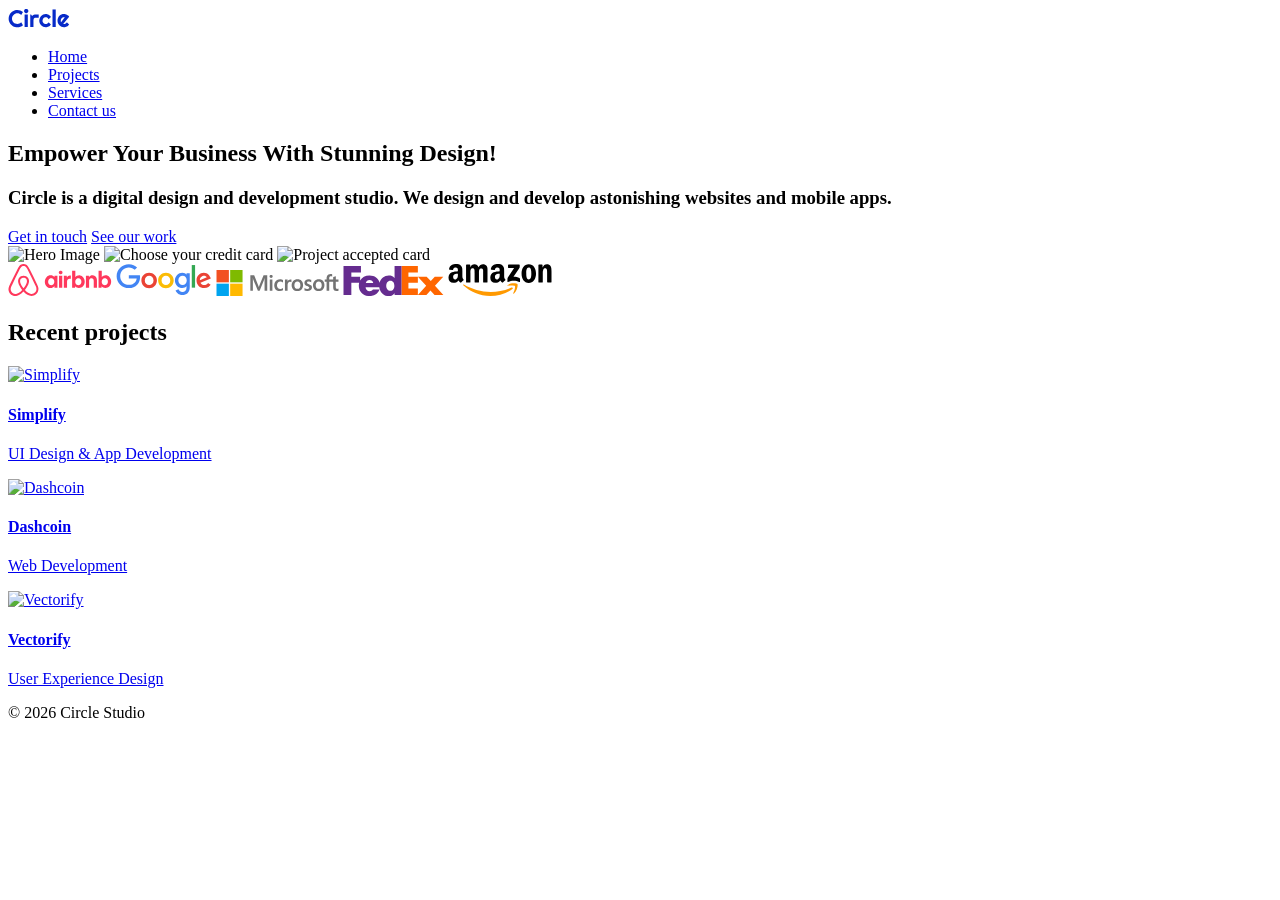
==== index.html @ 4d5e8e26 "creada estructura html" ====
<!DOCTYPE html>
<html lang="en">

<head>
    <meta charset="UTF-8">
    <meta name="viewport" content="width=device-width, initial-scale=1.0">
    <title>Proyecto 1</title>
    <link rel="stylesheet" href="css/style.css">
</head>

<body>

    <!-- HEADER -->
    <header>
        <nav class="navbar">
            <a class="logo" href="/"><img src="assets/logos/circle.svg" alt="Circle Logo"></a>
            <ul class="main-nav">
                <li><a class="nav-links" href="/">Home</a></li>
                <li><a class="nav-links" href="#projects">Projects</a></li>
                <li><a class="nav-links" href="#services">Services</a></li>
                <li><a class="btn" href="pages/contact.html">Contact us</a></li>
            </ul>
        </nav>
    </header>

    <!-- HERO SECTION -->
    <section class="hero-section">
        <div class="hero-content">
            <h1>Empower Your Business With Stunning Design!</h1>
            <h3>Circle is a digital design and development studio. We design and develop astonishing websites and mobile apps.</h3>
        </div>
        <div class="hero-content-buttons">
            <a class="btn" href="#newsletter">Get in touch</a>
            <a class="btn" href="#projects">See our work</a>
        </div>
        <div class="hero-images">
            <img src="assets/hero.png" alt="Hero Image">
            <img src="assets/card-1.png" alt="Choose your credit card">
            <img src="assets/card-2.png" alt="Project accepted card">
        </div>
    </section>

    <!-- CLIENTS SECTION -->
    <section class="clients">
        <a href="https://www.airbnb.com" target="_blank"><img src="assets/logos/airbnb-logo.svg" alt="Airbnb"></a>
        <a href="https://www.google.com" target="_blank"><img src="assets/logos/google-logo.svg" alt="Google"></a>
        <a href="https://www.microsoft.com" target="_blank"><img src="assets/logos/microsoft-logo.svg" alt="Microsoft"></a>
        <a href="https://www.fedex.com" target="_blank"><img src="assets/logos/fedex-logo.svg" alt="FedEx"></a>
        <a href="https://www.amazon.com" target="_blank"><img src="assets/logos/amazon-logo.svg" alt="Amazon"></a>
    </section>

    <!-- PROJECTS SECTION -->
    <section id="projects" class="recent-projects">
        <h2>Recent projects</h2>
        <div class="projects-container">
            <article class="project-card">
                <a href="pages/projects.html?id=1">
                    <img src="https://github.com/ironhack-jc/mid-term-api/blob/main/1.jpg?raw=true" alt="Simplify">
                    <h4>Simplify</h4>
                    <p>UI Design & App Development</p>
                </a>
            </article>
            <article class="project-card">
                <a href="pages/projects.html?id=2">
                    <img src="https://github.com/ironhack-jc/mid-term-api/blob/main/2.jpg?raw=true" alt="Dashcoin">
                    <h4>Dashcoin</h4>
                    <p>Web Development</p>
                </a>
            </article>
            <article class="project-card">
                <a href="pages/projects.html?id=3">
                    <img src="https://github.com/ironhack-jc/mid-term-api/blob/main/3.jpg?raw=true" alt="Vectorify">
                    <h4>Vectorify</h4>
                    <p>User Experience Design</p>
                </a>
            </article>
        </div>
    </section>

    <!-- SERVICES, TESTIMONIALS, NEWSLETTER, FOOTER igual que antes -->

    <footer>
        <p>© 2026 Circle Studio</p>
    </footer>

    <div class="scroll-to-top">
        <span class="fa fa-arrow-up"></span>
    </div>

    <script src="js/main.js"></script>
</body>
</html>
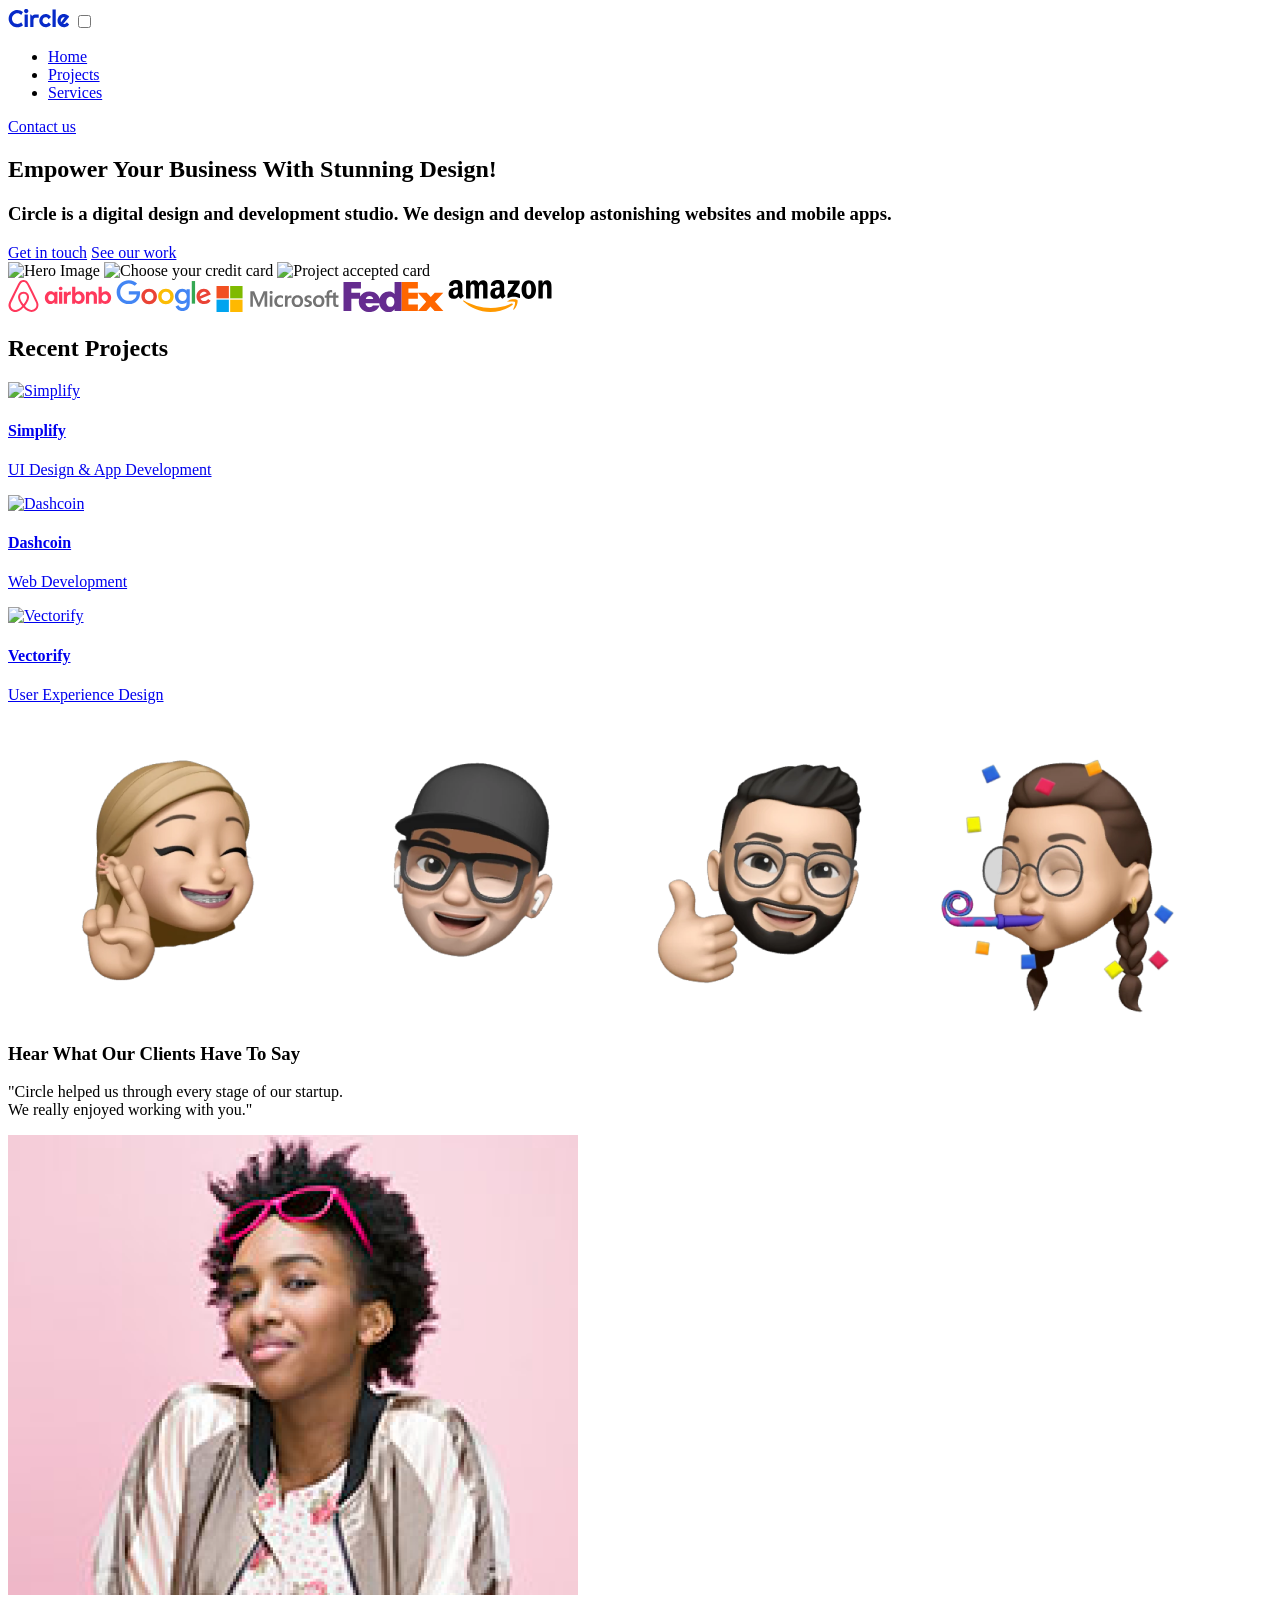
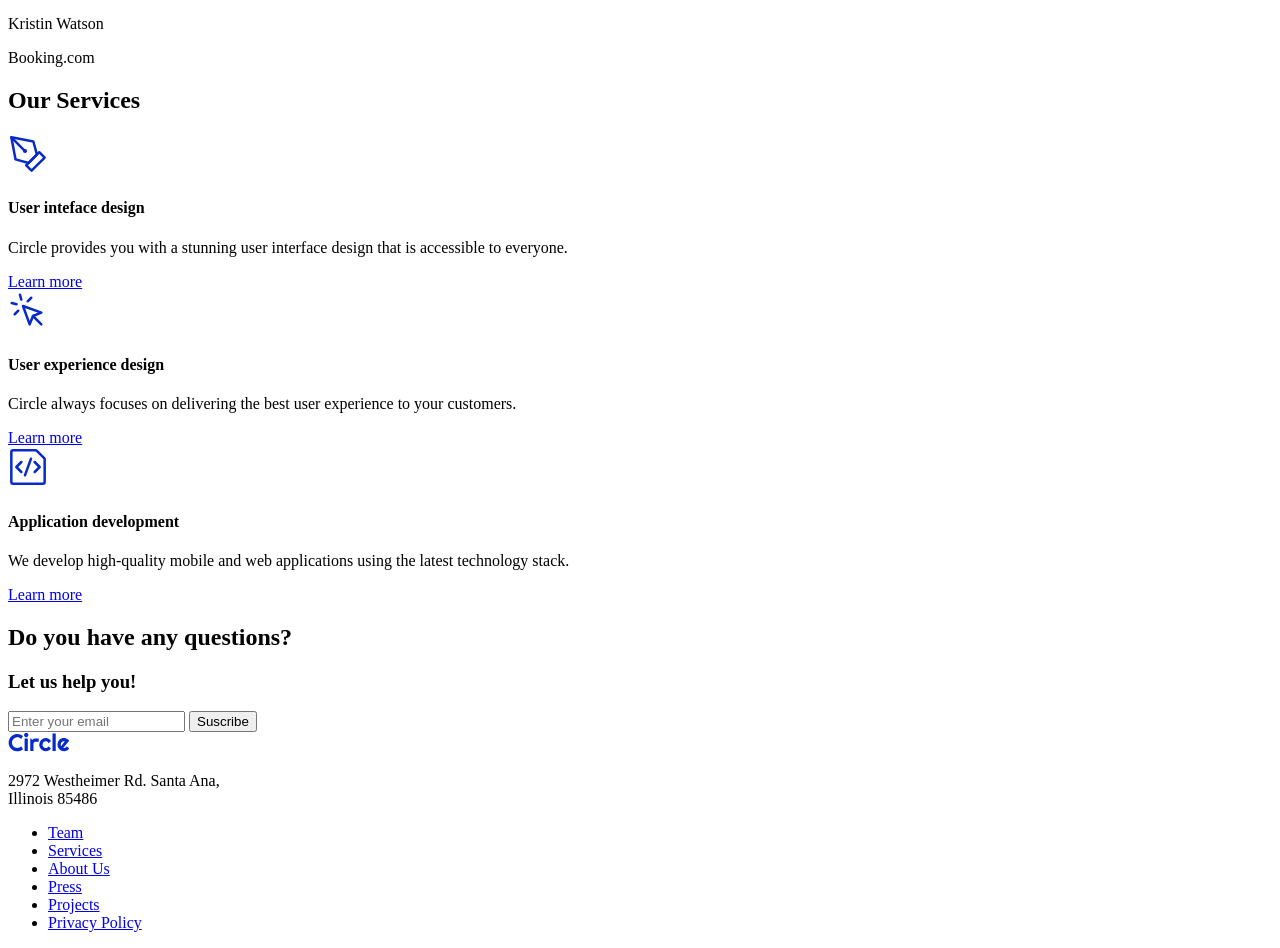
==== commit 4efabe58: "cambios en HTML" ====
--- a/index.html
+++ b/index.html
@@ -10,18 +10,22 @@
 
 <body>
 
-    <!-- HEADER -->
-    <header>
-        <nav class="navbar">
-            <a class="logo" href="/"><img src="assets/logos/circle.svg" alt="Circle Logo"></a>
-            <ul class="main-nav">
-                <li><a class="nav-links" href="/">Home</a></li>
-                <li><a class="nav-links" href="#projects">Projects</a></li>
-                <li><a class="nav-links" href="#services">Services</a></li>
-                <li><a class="btn" href="pages/contact.html">Contact us</a></li>
-            </ul>
-        </nav>
-    </header>
+<!-- Navbar -->
+  <header>
+    <nav class="navbar">
+      <label class="navbar-toggle" id="js-navbar-toggle" for="chkToggle">
+        <i class="fa fa-bars burger"></i>
+      </label>
+      <a class="logo" href="/"><img src="../assets/logos/circle.svg" alt="Circle Logo"></a>
+      <input type="checkbox" id="chkToggle">
+      <ul class="main-nav" id="js-menu">
+        <li><a class="nav-links" href="/">Home</a></li>
+        <li><a class="nav-links" href="/#projects">Projects</a></li>
+        <li><a class="nav-links" href="/#services">Services</a></li>
+      </ul>
+      <a class="btn capitalize" href="/pages/contact" id="menuBtn">Contact us</a>
+    </nav>
+  </header>
 
     <!-- HERO SECTION -->
     <section class="hero-section">
@@ -31,7 +35,7 @@
         </div>
         <div class="hero-content-buttons">
             <a class="btn" href="#newsletter">Get in touch</a>
-            <a class="btn" href="#projects">See our work</a>
+            <a href="#projects">See our work</a>
         </div>
         <div class="hero-images">
             <img src="assets/hero.png" alt="Hero Image">
@@ -51,7 +55,7 @@
 
     <!-- PROJECTS SECTION -->
     <section id="projects" class="recent-projects">
-        <h2>Recent projects</h2>
+        <h2>Recent Projects</h2>
         <div class="projects-container">
             <article class="project-card">
                 <a href="pages/projects.html?id=1">
@@ -77,16 +81,97 @@
         </div>
     </section>
 
-    <!-- SERVICES, TESTIMONIALS, NEWSLETTER, FOOTER igual que antes -->
+<!--TESTIMONIAL-->
+<section class="testimonial">
+        <div class="testimonial-memojis">
+            <img class="testimonial-memoji1" src="./assets/testimonial-section/memoji-1.png" alt="Memoji 1">
+            <img class="testimonial-memoji2" src="./assets/testimonial-section/memoji-2.png" alt="Memoji 2">
+            <img class="testimonial-memoji3" src="./assets/testimonial-section/memoji-3.png" alt="Memoji 3">
+            <img class="testimonial-memoji4" src="./assets/testimonial-section/memoji-4.png" alt="Memoji 4">
+        </div>
+        <div class="testimonial-text">
+            <h3>Hear What Our Clients Have To Say</h3>
+            <p>
+                "Circle helped us through every stage of our startup.
+                <br>
+                We really enjoyed working with you."
+            </p>
+        </div>
+        <div class="testimonial-profile">
+            <img class="testimonial-profile-img" src="./assets/testimonial-section/profile.png" alt="Kristin Watson profile image">
+            <div class="testimonial-profile-info">
+                <p class="name">Kristin Watson</p>
+                <p class="origin">Booking.com</p>
+            </div>
+        </div>
+    </section>
 
-    <footer>
-        <p>© 2026 Circle Studio</p>
-    </footer>
+    <!-- SERVICES -->
 
-    <div class="scroll-to-top">
-        <span class="fa fa-arrow-up"></span>
+    <section id="services" class="services">
+        <h2>Our Services</h2>
+        <div class="services-container">
+            <article class="services-card">
+                <div class="img-services">
+                    <img src="./assets/services-section/icons/1.svg" alt="User inteface design icon">
+                </div>
+                <h4 class="capitalize">User inteface design</h4>
+                <p>Circle provides you with a stunning user interface design that is accessible to everyone.</p>
+                <a class="learn-more" href="#">Learn more</a>
+            </article>
+            <article class="services-card">
+                <div class="img-services">
+                    <img src="./assets/services-section/icons/2.svg" alt="User experience design icon">
+                </div>
+                <h4 class="capitalize">User experience design</h4>
+                <p>Circle always focuses on delivering the best user experience to your customers.</p>
+                <a class="learn-more" href="#">Learn more</a>
+            </article>
+            <article class="services-card">
+                <div class="img-services">
+                    <img src="./assets/services-section/icons/3.svg" alt="Application development icon">
+                </div>
+                <h4 class="capitalize">Application development</h4>
+                <p>We develop high-quality mobile and web applications using the latest technology stack.</p>
+                <a class="learn-more" href="#">Learn more</a>
+            </article>
+        </div>
+    </section>
+
+<!-- NEWSLETTER -->
+
+<newsletter-component id="newsletter">
+    <section class="newsletter">
+    <h2>Do you have any questions?</h2>
+    <h3>Let us help you!</h3>
+    <form action="">
+        <input id="email" name="email" type="email" placeholder="Enter your email">
+        <a class="newsletter-suscribe" href="/pages/contact">
+            <input type="button" value="Suscribe">
+        </a>
+    </form>
+</section></newsletter-component>
+
+<!-- FOOTER -->
+
+<footer class="footer">
+    <div class="address-info">
+      <a class="address-info-logo" href="/"><img src="../assets/logos/circle.svg" alt="Circle Logo"></a>
+      <p>
+        2972 Westheimer Rd. Santa Ana,<br>Illinois 85486
+      </p>
     </div>
+    <ul class="sitemap">
+      <li><a href="#">Team</a></li>
+      <li><a href="#">Services</a></li>
+      <li><a href="#">About Us</a></li>
+      <li><a href="#">Press</a></li>
+      <li><a href="#">Projects</a></li>
+      <li><a href="#">Privacy Policy</a></li>
+    </ul>
+  </footer>
 
     <script src="js/main.js"></script>
+
 </body>
 </html>
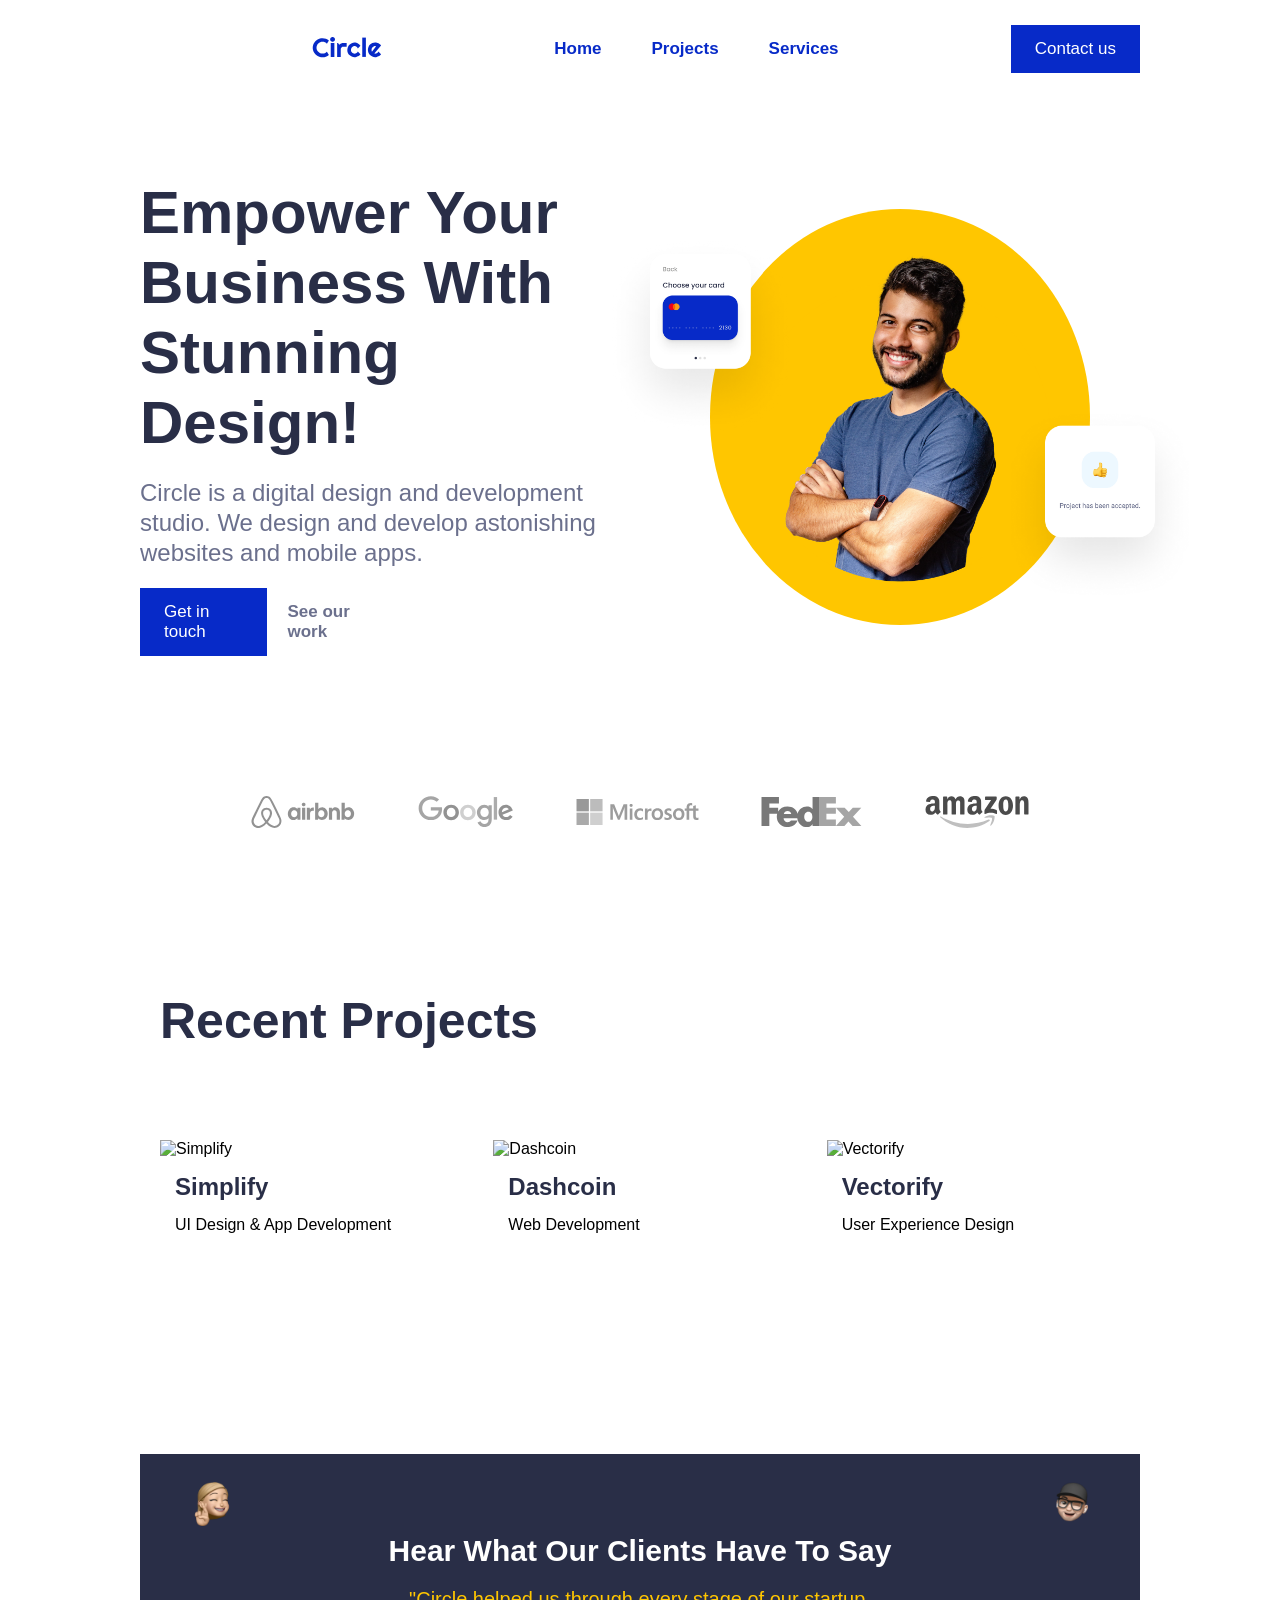
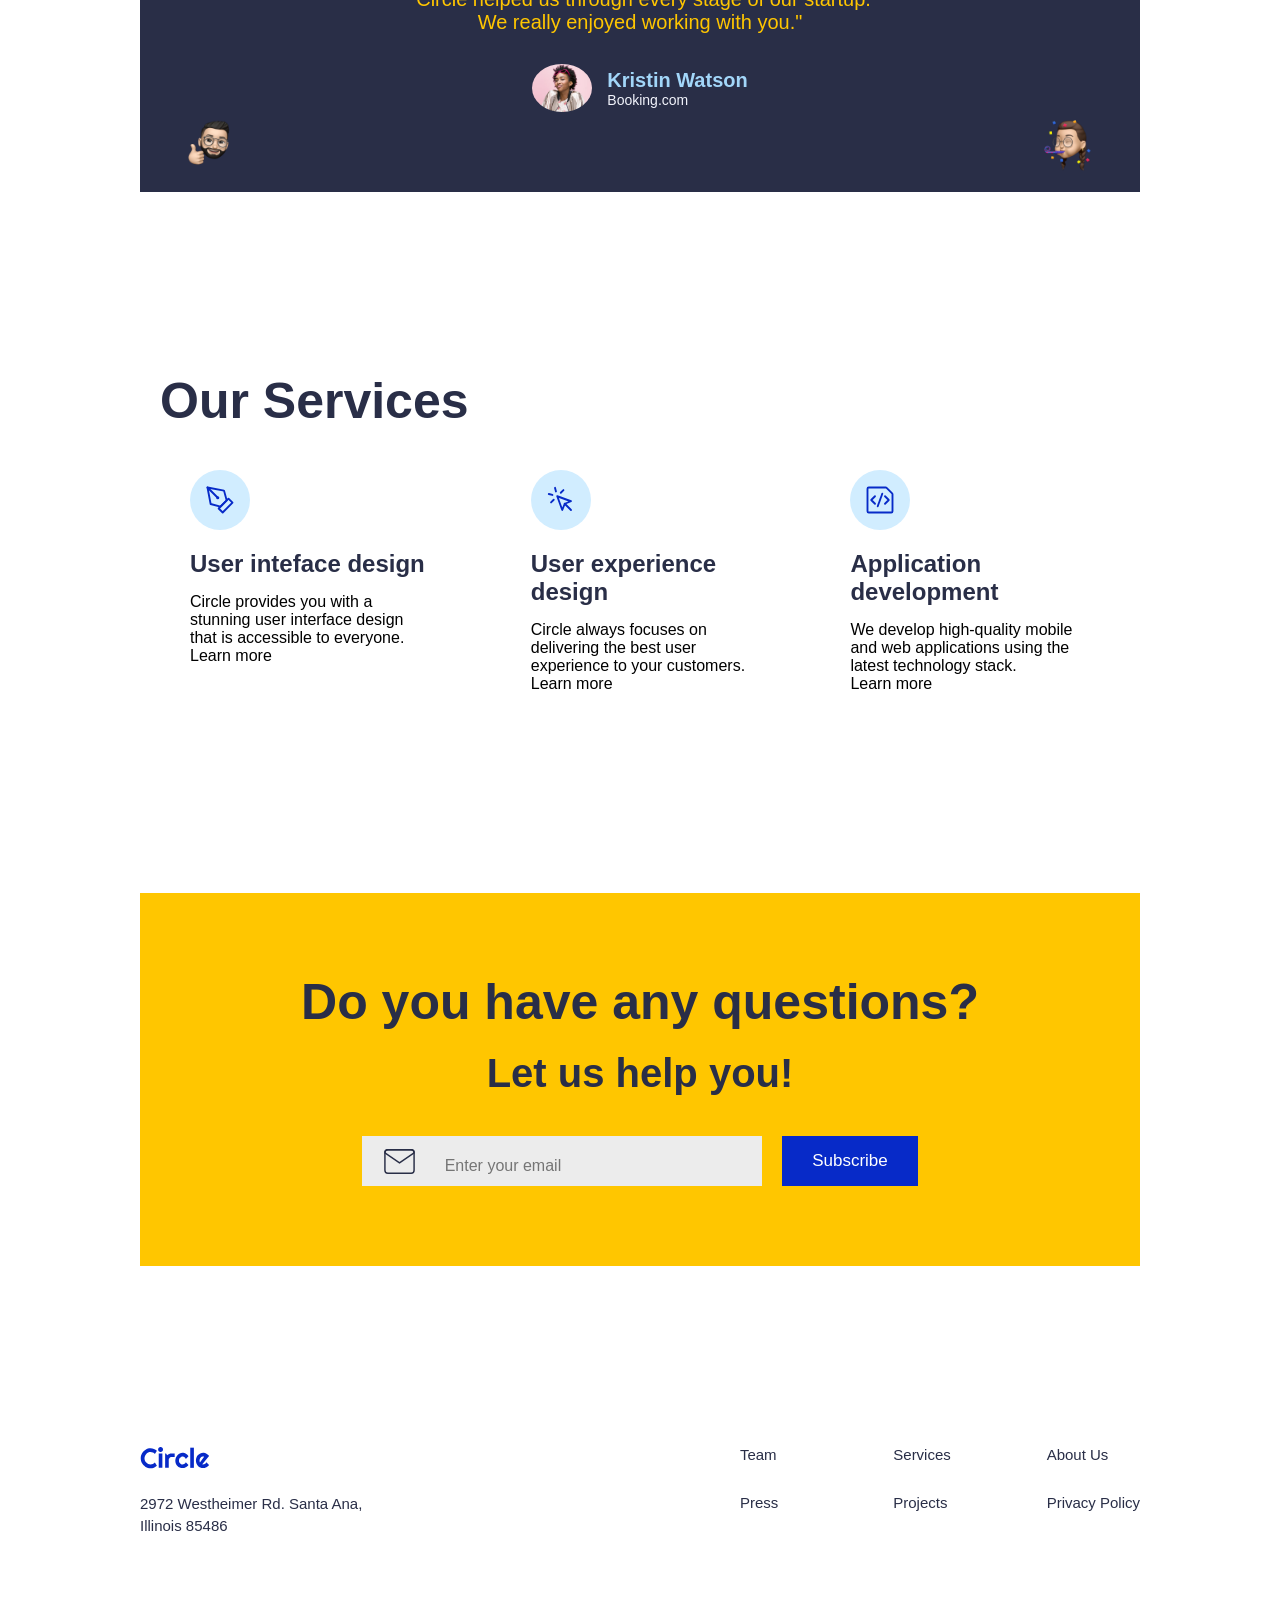
==== commit 48690e5f: "creado CSS" ====
--- a/index.html
+++ b/index.html
@@ -10,51 +10,54 @@
 
 <body>
 
-<!-- Navbar -->
-  <header>
-    <nav class="navbar">
-      <label class="navbar-toggle" id="js-navbar-toggle" for="chkToggle">
-        <i class="fa fa-bars burger"></i>
-      </label>
-      <a class="logo" href="/"><img src="../assets/logos/circle.svg" alt="Circle Logo"></a>
-      <input type="checkbox" id="chkToggle">
-      <ul class="main-nav" id="js-menu">
-        <li><a class="nav-links" href="/">Home</a></li>
-        <li><a class="nav-links" href="/#projects">Projects</a></li>
-        <li><a class="nav-links" href="/#services">Services</a></li>
-      </ul>
-      <a class="btn capitalize" href="/pages/contact" id="menuBtn">Contact us</a>
-    </nav>
-  </header>
+    <!-- Navbar -->
+    <header>
+        <nav class="navbar container">
+            <label class="navbar-toggle" id="js-navbar-toggle" for="chkToggle">
+                <i class="fa fa-bars burger"></i>
+            </label>
+            <a class="logo" href="/"><img src="../assets/logos/circle.svg" alt="Circle Logo"></a>
+            <ul class="main-nav" id="js-menu">
+                <li><a class="nav-links" href="/">Home</a></li>
+                <li><a class="nav-links" href="/#projects">Projects</a></li>
+                <li><a class="nav-links" href="/#services">Services</a></li>
+            </ul>
+            <a class="btn capitalize" href="/pages/contact" id="menuBtn">Contact us</a>
+        </nav>
+    </header>
 
-    <!-- HERO SECTION -->
-    <section class="hero-section">
+    <!-- Hero section -->
+    <section class="hero-section container">
         <div class="hero-content">
             <h1>Empower Your Business With Stunning Design!</h1>
-            <h3>Circle is a digital design and development studio. We design and develop astonishing websites and mobile apps.</h3>
-        </div>
-        <div class="hero-content-buttons">
+            <h3>Circle is a digital design and development studio. We design and develop astonishing websites and mobile
+                apps.</h3>
+                <div class="hero-content-buttons">
             <a class="btn" href="#newsletter">Get in touch</a>
             <a href="#projects">See our work</a>
         </div>
+        </div>
+        
         <div class="hero-images">
-            <img src="assets/hero.png" alt="Hero Image">
-            <img src="assets/card-1.png" alt="Choose your credit card">
-            <img src="assets/card-2.png" alt="Project accepted card">
+            <img src="../assets/hero-section/hero-image.png" alt="Hero Image">
+            <img src="../assets/hero-section/card-1.png" alt="Choose your credit card">
+            <img src="../assets/hero-section/card-2.png" alt="Project accepted card">
         </div>
     </section>
 
-    <!-- CLIENTS SECTION -->
-    <section class="clients">
+    <!-- Clients section -->
+    <section class="clients container">
+        
         <a href="https://www.airbnb.com" target="_blank"><img src="assets/logos/airbnb-logo.svg" alt="Airbnb"></a>
         <a href="https://www.google.com" target="_blank"><img src="assets/logos/google-logo.svg" alt="Google"></a>
-        <a href="https://www.microsoft.com" target="_blank"><img src="assets/logos/microsoft-logo.svg" alt="Microsoft"></a>
+        <a href="https://www.microsoft.com" target="_blank"><img src="assets/logos/microsoft-logo.svg"
+                alt="Microsoft"></a>
         <a href="https://www.fedex.com" target="_blank"><img src="assets/logos/fedex-logo.svg" alt="FedEx"></a>
         <a href="https://www.amazon.com" target="_blank"><img src="assets/logos/amazon-logo.svg" alt="Amazon"></a>
     </section>
 
-    <!-- PROJECTS SECTION -->
-    <section id="projects" class="recent-projects">
+    <!-- Projects section -->
+    <section id="projects" class="recent-projects container">
         <h2>Recent Projects</h2>
         <div class="projects-container">
             <article class="project-card">
@@ -81,8 +84,9 @@
         </div>
     </section>
 
-<!--TESTIMONIAL-->
-<section class="testimonial">
+    <!--Testimonial-->
+    <section class="testimonial">
+        <div class="container">
         <div class="testimonial-memojis">
             <img class="testimonial-memoji1" src="./assets/testimonial-section/memoji-1.png" alt="Memoji 1">
             <img class="testimonial-memoji2" src="./assets/testimonial-section/memoji-2.png" alt="Memoji 2">
@@ -98,17 +102,19 @@
             </p>
         </div>
         <div class="testimonial-profile">
-            <img class="testimonial-profile-img" src="./assets/testimonial-section/profile.png" alt="Kristin Watson profile image">
+            <img class="testimonial-profile-img" src="./assets/testimonial-section/profile.png"
+                alt="Kristin Watson profile image">
             <div class="testimonial-profile-info">
                 <p class="name">Kristin Watson</p>
                 <p class="origin">Booking.com</p>
             </div>
         </div>
+        </div>
     </section>
 
-    <!-- SERVICES -->
+    <!-- Services -->
 
-    <section id="services" class="services">
+    <section id="services" class="services container">
         <h2>Our Services</h2>
         <div class="services-container">
             <article class="services-card">
@@ -138,40 +144,46 @@
         </div>
     </section>
 
-<!-- NEWSLETTER -->
+    <!-- Newsletter -->
+    <newsletter-component id="newsletter">
+        <section class="newsletter">
+            <div class="container">
+            <h2>Do you have any questions?</h2>
+            <h3>Let us help you!</h3>
+            <form action="">
+  <div class="input-wrapper">
+    <img src="./assets/newsletter/icon/mail.svg" alt="mail icon">
+    <input id="email" name="email" type="email" placeholder="Enter your email">
+  </div>
 
-<newsletter-component id="newsletter">
-    <section class="newsletter">
-    <h2>Do you have any questions?</h2>
-    <h3>Let us help you!</h3>
-    <form action="">
-        <input id="email" name="email" type="email" placeholder="Enter your email">
-        <a class="newsletter-suscribe" href="/pages/contact">
-            <input type="button" value="Suscribe">
-        </a>
-    </form>
-</section></newsletter-component>
+  <a href="/pages/contact" class="btn newsletter-btn">
+    Subscribe
+  </a>
+</form>
+            </div>
+        </section>
+    </newsletter-component>
 
-<!-- FOOTER -->
-
-<footer class="footer">
-    <div class="address-info">
-      <a class="address-info-logo" href="/"><img src="../assets/logos/circle.svg" alt="Circle Logo"></a>
-      <p>
-        2972 Westheimer Rd. Santa Ana,<br>Illinois 85486
-      </p>
-    </div>
-    <ul class="sitemap">
-      <li><a href="#">Team</a></li>
-      <li><a href="#">Services</a></li>
-      <li><a href="#">About Us</a></li>
-      <li><a href="#">Press</a></li>
-      <li><a href="#">Projects</a></li>
-      <li><a href="#">Privacy Policy</a></li>
-    </ul>
-  </footer>
+    <!-- Footer -->
+    <footer class="footer container">
+        <div class="address-info">
+            <a class="address-info-logo" href="/"><img src="../assets/logos/circle.svg" alt="Circle Logo"></a>
+            <p>
+                2972 Westheimer Rd. Santa Ana,<br>Illinois 85486
+            </p>
+        </div>
+        <ul class="sitemap">
+            <li><a href="#">Team</a></li>
+            <li><a href="#">Services</a></li>
+            <li><a href="#">About Us</a></li>
+            <li><a href="#">Press</a></li>
+            <li><a href="#">Projects</a></li>
+            <li><a href="#">Privacy Policy</a></li>
+        </ul>
+    </footer>
 
     <script src="js/main.js"></script>
 
 </body>
+
 </html>
--- a/css/style.css
+++ b/css/style.css
@@ -0,0 +1,815 @@
+
+:root {
+  --primary: #072AC8;      /* azul oscuro */
+  --primary-light: #43D2FF; 
+  --secondary-light: #A2D6F9;
+  --secondary-lighter: #D1EDFF;
+  
+  --text-dark: #292E47;    /* azul casi negro */
+  --text-gray: #6B708D;    /* gris para subtítulos */
+  --text-light: #F2F4FC;   
+  --text-lighter: #ECF7FF;
+
+  --accent: #FFC600;       /* amarillo destacado */
+}
+
+/* HEADINGS */
+h1 { font-size: 60px; font-weight: 700; color: var(--text-dark); }
+h2 { font-size: 50px; font-weight: 700; color: var(--text-dark); }
+h3 { font-size: 40px; font-weight: 700; color: var(--text-dark); }
+h4 { font-size: 24px; font-weight: 700; color: var(--text-dark); }
+
+/* BODY / SUBTEXT */
+p.body-24 { font-size: 24px; font-weight: 500; color: var(--text-gray); }
+p.body-20 { font-size: 20px; font-weight: 400; color: var(--text-gray); }
+span.headline-17 { font-size: 17px; font-weight: 400; color: var(--text-gray); }
+span.headline-17-medium { font-size: 17px; font-weight: 500; color: var(--text-gray); }
+span.caption-15 { font-size: 15px; font-weight: 400; color: var(--text-gray); }
+span.caption-13 { font-size: 13px; font-weight: 400; color: var(--text-gray); }
+
+body {
+  font-family: 'Roboto', sans-serif;
+  
+}
+
+.container {
+  max-width: 1000px; 
+  margin: 0 auto; 
+  padding: 0 20px; 
+}
+
+/* RESET */
+* {
+  margin: 0;
+  padding: 0;
+  box-sizing: border-box;
+}
+/* UTILIDADES */
+a {
+  text-decoration: none;
+  color: inherit;
+}
+
+.btn {
+  background-color: var(--primary);
+  color: white;
+padding: 14px 24px; 
+  font-weight: 500;
+  font-size: 17px;
+  display: inline-block;
+  transition: all 0.2s ease;
+}
+
+.btn:hover {
+  color: var(--accent);
+}
+
+/* INDEX style */
+/* NAVBAR */
+.navbar {
+  display: flex;
+  justify-content: space-between;
+  align-items: center;
+  padding: 25px 0px;
+}
+
+.logo img {
+  width: 70px;
+}
+
+.main-nav {
+  display: flex;
+  list-style: none;
+    gap: 50px;
+}
+
+.nav-links {
+  color: var(--primary);
+  font-weight: 600;
+font-size: 17px;
+  position: relative;
+
+}
+
+.nav-links::after {
+  content: "";
+  position: absolute;
+ 
+}
+
+.nav-links:hover {
+  text-decoration: underline;
+  text-decoration-color: var(--primary);
+}
+
+
+
+/* HERO SECTION */
+.hero-section {
+  display: flex;
+  align-items: center;
+  justify-content: space-between;
+  gap: 40px;
+}
+
+.hero-content {
+  max-width: 520px;
+  display: flex;
+  flex-direction: column;
+}
+
+
+.hero-content h1 {
+  font-size: 60px;
+  line-height: 70px;
+  font-weight: 700;
+ color: var(--text-dark);
+ padding-bottom: 20px;
+}
+
+.hero-content h3 {
+ font-size: 20px;
+  font-weight: 400;
+  line-height: 30px;
+  color: var(--text-gray);
+}
+.hero-content-buttons {
+margin-top: 30px;
+  display: flex;
+  gap: 20px;
+  align-items: center;
+}
+
+.btn {
+  background-color: #072ac8;
+  color: white;
+  padding: 14px 24px;
+  font-weight: 500;
+font-size: 17px;
+}
+
+.hero-content-buttons a:last-child {
+color: var(--text-gray);
+  font-weight: 600;
+  font-size: 17px;
+}
+
+.hero-content-buttons :last-child:hover {
+  color: var(--primary);
+  text-decoration: underline var(--primary);
+}
+
+.hero-images {
+  position: relative;
+  display: flex;
+  justify-content: center;
+  align-items: center;
+}
+
+.hero-images img:first-child {
+  width: 380px;
+  border-radius: 50%;
+  background-color: #ffc600;
+  padding: 40px;
+}
+.hero-images img:nth-child(2) {
+  position: absolute;
+  top: 20px;
+  left: -60px;
+  width: 200px;
+}
+
+.hero-images img:nth-child(3) {
+  position: absolute;
+  bottom: 20px;
+  right: -60px;
+  width: 200px;
+}
+
+.hero-section {
+  padding: 100px 0;
+}
+
+/* =========================
+   MOBILE (hasta 768px)
+========================= */
+@media (max-width: 768px) {
+
+  .navbar {
+    flex-direction: column;
+    gap: 20px;
+  }
+
+  .hero-section {
+    flex-direction: column;
+    text-align: center;
+  }
+
+  .hero-content,
+  .hero-content-buttons {
+    width: 100%;
+  }
+
+  .hero-content-buttons {
+    flex-direction: column;
+    align-items: center;
+  }
+
+  .hero-content-buttons a {
+    width: 100%;
+    max-width: 250px;
+    text-align: center;
+  }
+
+  .hero-images {
+    width: 100%;
+    margin-top: 40px;
+  }
+
+  .hero-images img:first-child {
+    width: 280px;
+  }
+
+  .hero-images img:nth-child(2),
+  .hero-images img:nth-child(3) {
+    display: none;
+  }
+
+  .hero-content h1 {
+    font-size: 36px;
+    line-height: 42px;
+  }
+
+  .hero-content h3 {
+    font-size: 18px;
+  }
+
+  .projects-container,
+  .services-container {
+    flex-direction: column;
+  }
+}
+
+
+/* =========================
+   TABLET (768px - 991px)
+========================= */
+@media (min-width: 768px) and (max-width: 991px) {
+
+  .navbar {
+    flex-direction: row;
+    justify-content: space-between;
+  }
+
+  .hero-section {
+    flex-direction: row;
+    justify-content: space-between;
+    text-align: left;
+    padding: 40px 20px; /* quitamos el 60px */
+  }
+
+  .hero-content,
+  .hero-content-buttons {
+    width: 50%;
+  }
+
+  .hero-content-buttons {
+    margin-top: 20px;
+  }
+
+  .hero-images {
+    width: 400px;
+  }
+
+  .hero-content h1 {
+    font-size: 48px;
+    line-height: 56px;
+  }
+
+  .hero-content h3 {
+    font-size: 20px;
+  }
+
+  .projects-container,
+  .services-container {
+    flex-direction: row;
+    gap: 20px;
+  }
+}
+
+
+/* =========================
+   DESKTOP (992px+)
+========================= */
+@media (min-width: 992px) {
+
+  .navbar {
+    flex-direction: row;
+    justify-content: space-between;
+  }
+
+  .hero-section {
+    flex-direction: row;
+    justify-content: space-between;
+    text-align: left;
+    padding: 80px 0; /* quitamos 170px (lo maneja container) */
+  }
+
+  .hero-content,
+  .hero-content-buttons {
+    width: 50%;
+  }
+
+  .hero-content-buttons {
+    margin-top: 20px;
+  }
+
+  .hero-images {
+    width: 500px;
+  }
+
+  .hero-content h1 {
+    font-size: 60px;
+    line-height: 70px;
+  }
+
+  .hero-content h3 {
+    font-size: 24px;
+  }
+
+  .projects-container,
+  .services-container {
+    flex-direction: row;
+    gap: 40px;
+  }
+}
+/* CLIENTS */
+.clients {
+  display: flex;
+  justify-content: space-around;
+  align-items: center;
+  padding: 60px 80px;
+  opacity: 0.7;
+}
+.clients img{
+  filter: grayscale(100%);
+ 
+}
+
+.clients img:hover {
+  filter: grayscale(0%);
+}
+/* PROJECTS */
+.recent-projects {
+  padding: 80px 20px;
+}
+
+.projects-container {
+  display: flex;
+  gap: 40px;
+  padding-top: 50px;
+}
+
+.project-card {
+  background: white;
+ 
+  overflow: hidden;
+  width: 100%;
+transition: all 0.3s ease;
+}
+
+.project-card:hover {
+
+  box-shadow: 0 20px 40px rgba(0,0,0,0.25);
+}
+
+.project-card img {
+  height: 200px;
+  object-fit: cover;
+}
+
+.project-card h4 {
+  padding: 15px;
+}
+
+.project-card p {
+  padding: 0 15px 20px;
+  color: var(--secondary-text);
+}
+
+/* TESTIMONIAL */
+.testimonial {
+  background-color: none;
+  
+  text-align: center;
+  padding: 100px 20px;
+  position: relative;
+  overflow: hidden;
+  background-size: 120px 120px;
+}
+
+.testimonial .container {
+  position: relative;
+  z-index: 2;
+  background-color: var(--text-dark);
+  max-width: 1000px;
+  margin: 0 auto;
+  padding: 80px 40px;
+  background-size: 30px 30px;
+
+
+}
+.testimonial h3 {
+  font-size: 30px;
+  margin-bottom: 20px;
+  color: white;
+}
+
+.testimonial p {
+  color: #ffc600;
+  font-size: 20px;
+  
+}
+
+.testimonial-profile {
+  margin-top: 30px;
+  display: flex;
+  justify-content: center;
+  align-items: center;
+  gap: 15px;
+}
+
+.testimonial-profile-info {
+  text-align: left;
+}
+.testimonial-profile .name {
+  color: var(--secondary-light);
+  font-weight: 600;
+}
+
+.testimonial-profile .origin {
+  color:var(--text-light);
+  font-size: 14px;
+}
+.testimonial-profile img {
+  width: 60px;
+  border-radius: 50%;
+}
+.testimonial-memojis img {
+  position: absolute;
+  width: 60px;
+}
+
+/* posiciones */
+.testimonial-memoji1 {
+  top: 20px;
+  left: 40px;
+}
+
+.testimonial-memoji2 {
+  top: 20px;
+  right: 40px;
+}
+
+.testimonial-memoji3 {
+  bottom: 20px;
+  left: 40px;
+}
+
+.testimonial-memoji4 {
+  bottom: 20px;
+  right: 40px;
+}
+/* SERVICES */
+.services {
+  padding: 80px 20px;
+}
+
+.services-container {
+  display: flex;
+  gap: 40px;
+}
+
+.services p {
+  
+  margin-top: 15px;
+}
+.services-card {
+  background: white;
+  padding: 40px 30px;
+  
+  transition: all 0.3s ease;
+  cursor: pointer;
+}
+
+.services-card:hover {
+  
+box-shadow: 0 20px 40px rgba(0,0,0,0.25);
+}
+
+.img-services {
+  width: 60px;
+  height: 60px;
+  background-color: #D1EDFF; /* azul claro */
+  border-radius: 50%;
+  display: flex;
+  align-items: center;
+  justify-content: center;
+  margin-bottom: 20px;
+}
+
+.img-services img {
+  width: 30px;
+}
+
+
+
+/* NEWSLETTER */
+.newsletter {
+  background-color: none;;
+  text-align: center;
+  padding: 80px 20px;
+}
+
+.newsletter h2 {
+  
+  margin-bottom: 20px;
+}
+
+.newsletter .container {
+    background-color: var(--accent);
+  position: relative;
+  z-index: 2;
+ 
+  max-width: 1000px;
+  margin: 0 auto;
+  padding: 80px 40px;
+  background-size: 30px 30px;
+
+
+}
+
+.newsletter form {
+  display: flex;
+  justify-content: center;
+  align-items: center;
+  gap: 20px;
+  margin-top: 40px;
+}
+
+.input-wrapper {
+  display: flex;
+  align-items: center;
+  background: #ECECEC;
+  padding: 0 20px;  
+  gap: 10px;
+  width: 400px;
+  height: 50px;    
+}
+.newsletter-btn {
+  height: 50px;     
+  display: flex;
+  align-items: center;
+  justify-content: center;
+  padding: 0 30px;  
+}
+.input-wrapper img {
+  width: 40px;
+}
+
+.input-wrapper input {
+  border: none;
+  background: transparent;
+  outline: none;
+  width: 100%;
+  height: 100%;   
+  font-size: 16px;
+}
+
+/* FOOTER */
+.footer {
+  display: flex;
+  justify-content: space-between;
+  align-items: flex-start;
+  padding: 100px 0;
+}
+.address-info {
+  display: flex;
+  flex-direction: column;
+  gap: 20px;
+  max-width: 250px;
+}
+
+.address-info img {
+  width: 70px;
+}
+
+.address-info p {
+  font-size: 15px;
+  color: var(--text-dark);
+  line-height: 1.5;
+}
+/* SITEMAP */
+.sitemap {
+  display: grid;
+  grid-template-columns: repeat(2, 1fr);
+  gap: 10px;
+  list-style: none;
+}
+
+.sitemap {
+  display: grid;
+  grid-template-columns: repeat(3, 1fr);
+  gap: 30px 60px; 
+  list-style: none;
+}
+
+.sitemap a {
+  font-size: 15px;
+  color: var(--text-dark);
+  transition: color 0.2s ease;
+}
+
+.sitemap a:hover {
+  color: var(--primary);
+  text-decoration: underline var(--primary);
+}
+
+@media (max-width: 768px) {
+  .footer {
+    flex-direction: column;
+    gap: 40px;
+  }
+
+  .sitemap {
+    grid-template-columns: repeat(2, 1fr);
+  }
+}
+
+/* CONTACT html styles */
+main {
+  display: flex;
+  justify-content: center;
+  padding: 120px 20px
+}
+
+.formClass {
+ background: white;
+  padding: 60px; 
+  width: 100%;
+  max-width: 1000px;
+}
+
+
+input,
+textarea {
+  width: 100%;
+  padding: 18px;
+  margin-top: 10px;
+  border: none; /* 👈 sin borde */
+  background-color: #ECECF3; /* 👈 gris claro */
+  border-radius: 0;
+  font-size: 15px;
+}
+label {
+  font-size: 14px;
+  color: var(--text-gray);
+}
+
+.nameDiv,
+.emailAndPhone,
+.messageDiv {
+  margin-bottom: 30px;
+}
+
+.emailAndPhone {
+  display: flex;
+  gap: 20px;
+}
+
+.emailAndPhone div {
+  width: 100%;
+}
+
+button {
+  width: 100%;
+  padding: 20px;
+  background-color: var(--primary);
+  color: white;
+  border: none;
+  font-size: 17px;
+  font-weight: 500;
+  cursor: pointer;
+  margin-top: 20px;
+}
+
+
+.errorForm {
+  color: red;
+  font-size: 14px;
+  margin-top: 5px;
+}
+
+@media (max-width: 768px) {
+  .formClass {
+    width: 100%;
+  }
+
+  .emailAndPhone {
+    flex-direction: column;
+  }
+}
+
+/* PROJECT PAGE */
+#project {
+  padding: 80px 20px;
+}
+
+.title {
+  font-size: 48px;
+  margin-bottom: 20px;
+}
+
+.subtitle {
+  display: flex;
+  justify-content: space-between;
+  color: #6b708d;
+  margin-bottom: 40px;
+}
+
+.project-image {
+  width: 100%;
+  border-radius: 10px;
+  margin-bottom: 40px;
+}
+
+.project-description {
+  max-width: 800px;
+  line-height: 1.6;
+}
+
+/*PROJECTS html */
+
+#project {
+  max-width: 1000px;
+  margin: 0 auto;
+  padding: 100px 20px;
+}
+
+.subtitle {
+  display: flex;
+  justify-content: space-between;
+  align-items: center;
+  color: var(--text-gray);
+  margin-bottom: 50px;
+  font-size: 17px;
+}
+
+.UI-design-title {
+  font-weight: 500;
+}
+
+.completed-title-data {
+  font-weight: 500;
+  color: var(--text-dark);
+}
+
+.project-image-section {
+  margin-bottom: 60px;
+}
+
+.project-image {
+  width: 100%;
+  height: 400px;
+  object-fit: cover;
+  border-radius: 0px;
+}
+
+.project-description {
+  max-width: 800px;
+  line-height: 1.8;
+  font-size: 17px;
+  color: var(--text-gray);
+}
+
+.recent-projects {
+  max-width: 1000px;
+  margin: 0 auto;
+  padding: 100px 20px;
+}
+
+.recent-projects h2 {
+  margin-bottom: 40px;
+}
+
+@media (max-width: 768px) {
+  .subtitle {
+    flex-direction: column;
+    align-items: flex-start;
+    gap: 10px;
+  }
+
+  .project-image {
+    height: 250px;
+  }
+}
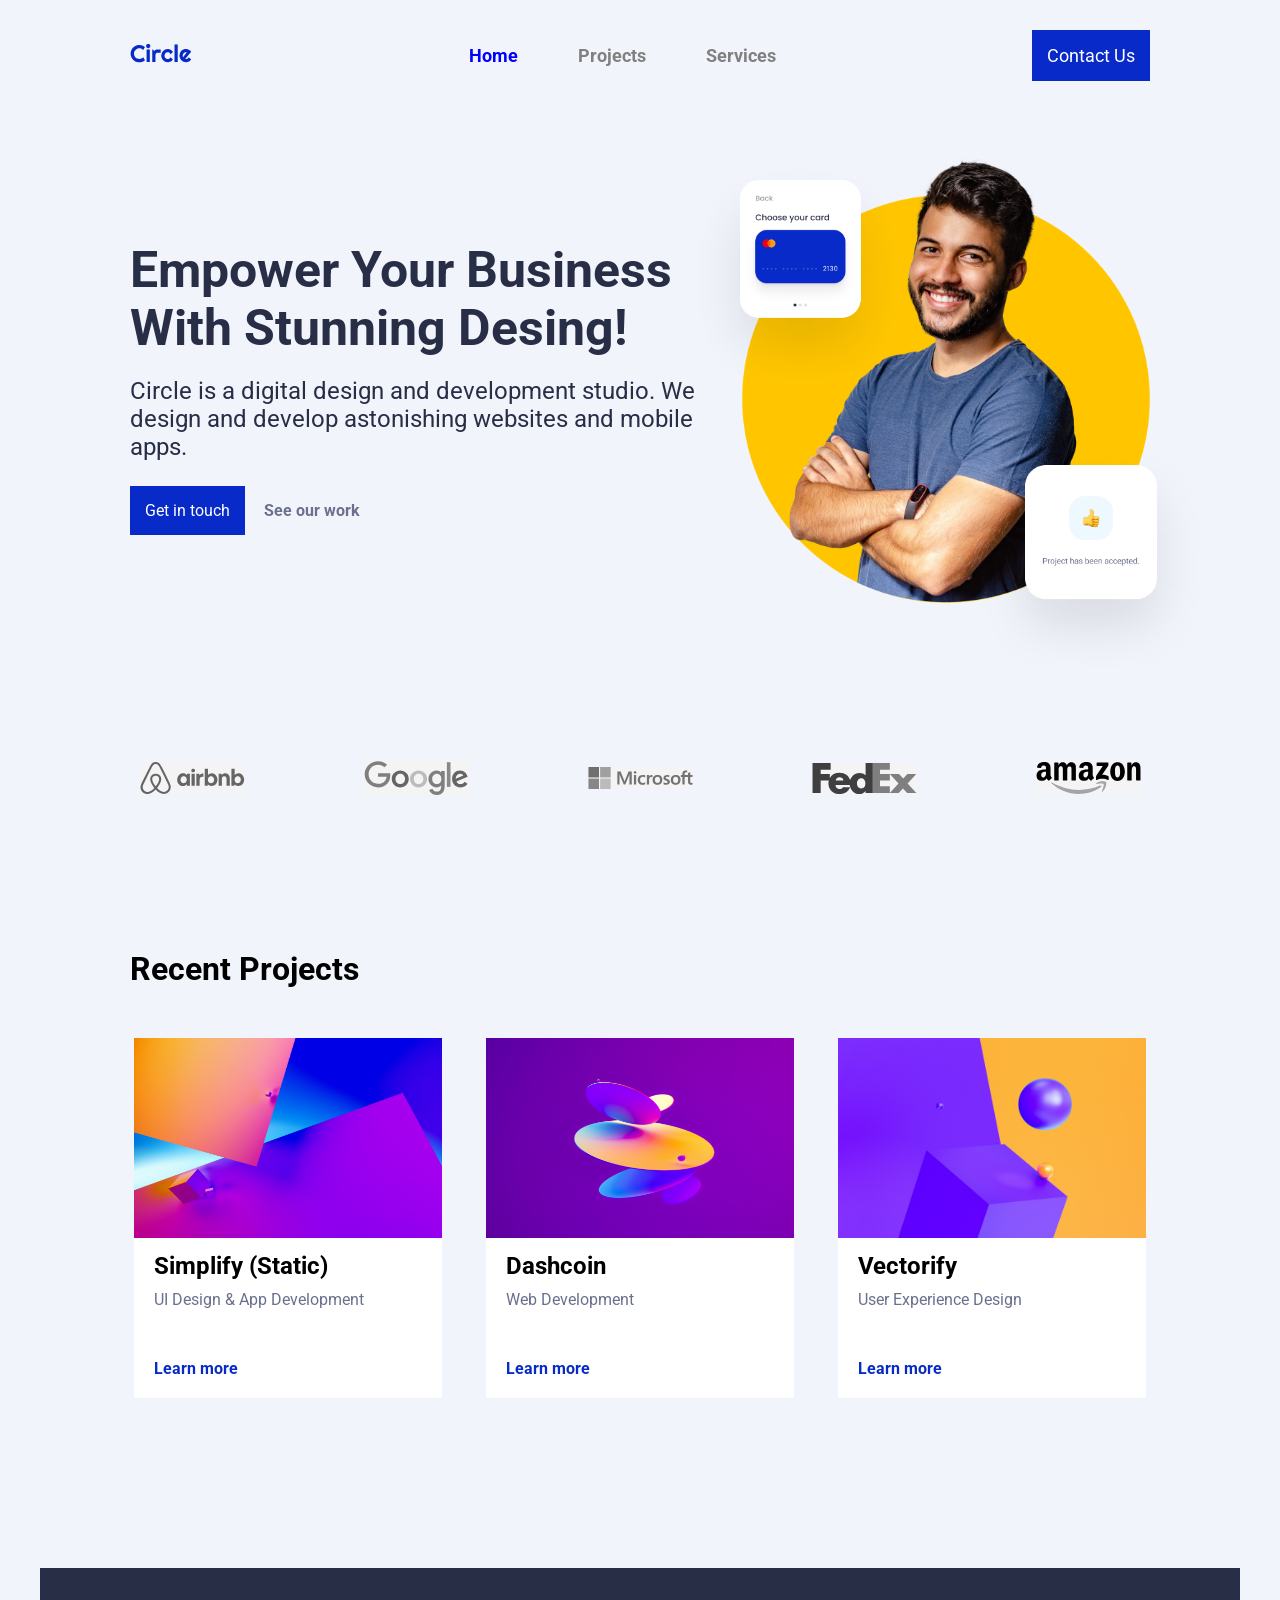
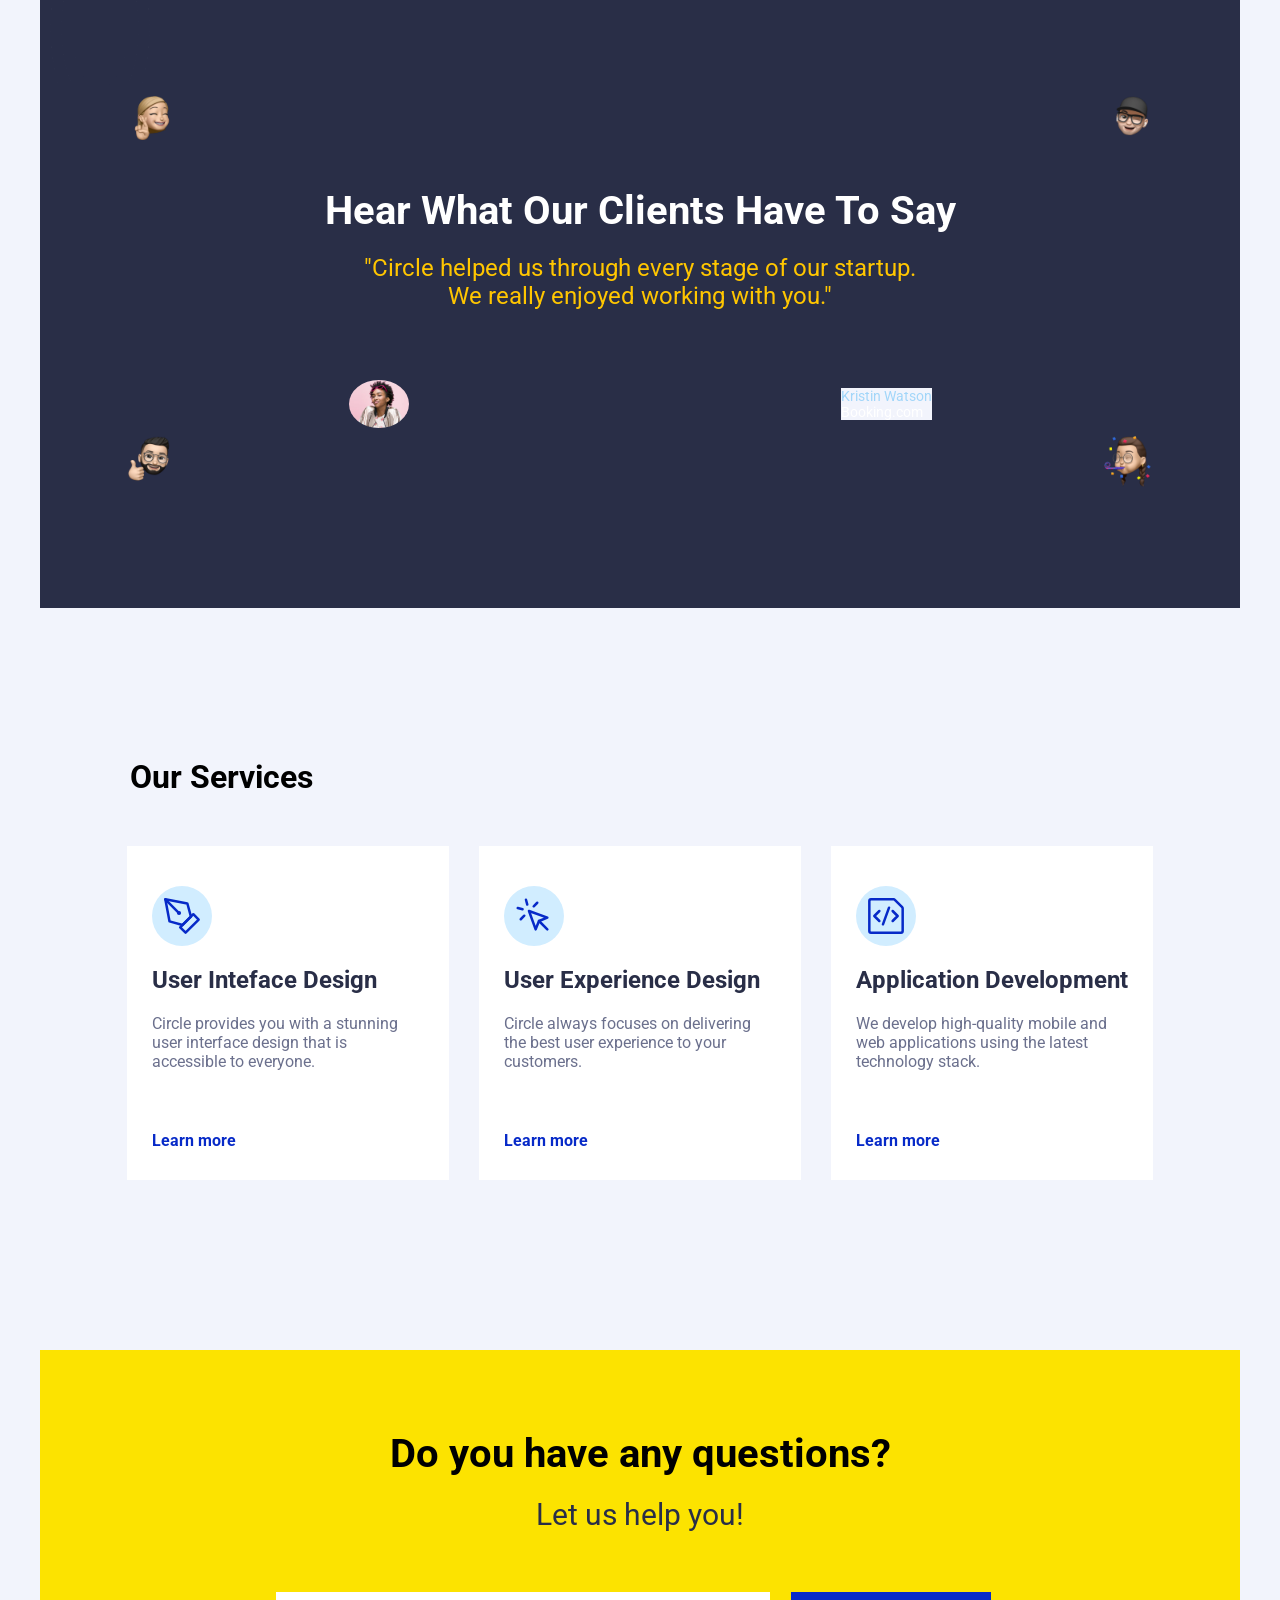
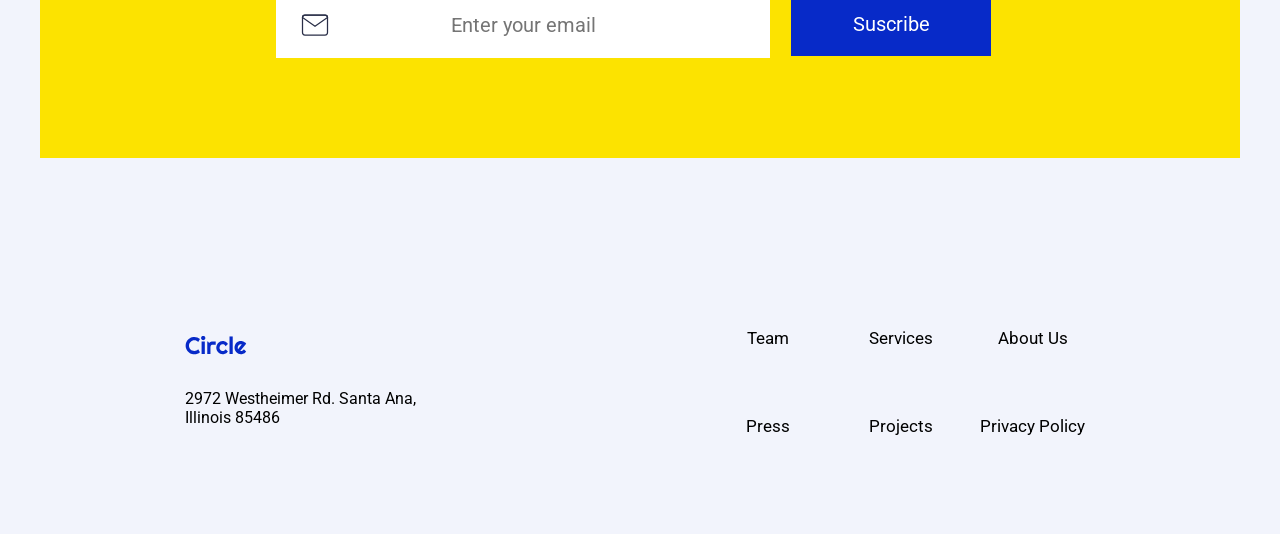
==== commit 646d2aed: "Merge cee6628a4df114f05b0397fa4660f92ed975539b into ab271da9c35a8ac59c19f225cf8f1d0566d6557b" ====
--- a/index.html
+++ b/index.html
@@ -4,172 +4,227 @@
 <head>
     <meta charset="UTF-8">
     <meta name="viewport" content="width=device-width, initial-scale=1.0">
-    <title>Proyecto 1</title>
-    <link rel="stylesheet" href="css/style.css">
+    <title>Circle Agency</title>
+    <link rel="stylesheet" type="text/css" href="./css/global.css" />
+    <link rel="stylesheet" type="text/css" href="./css/scroll.css" />
+    <link rel="stylesheet" type="text/css" href="./css/index.css" />
+    <link rel="stylesheet" type="text/css" href="./css/burger.css" />
+    <link rel="stylesheet" href="https://cdnjs.cloudflare.com/ajax/libs/font-awesome/4.7.0/css/font-awesome.min.css">
 </head>
 
 <body>
-
     <!-- Navbar -->
     <header>
-        <nav class="navbar container">
-            <label class="navbar-toggle" id="js-navbar-toggle" for="chkToggle">
-                <i class="fa fa-bars burger"></i>
-            </label>
-            <a class="logo" href="/"><img src="../assets/logos/circle.svg" alt="Circle Logo"></a>
-            <ul class="main-nav" id="js-menu">
-                <li><a class="nav-links" href="/">Home</a></li>
-                <li><a class="nav-links" href="/#projects">Projects</a></li>
-                <li><a class="nav-links" href="/#services">Services</a></li>
+        <nav class="navbar">
+            <a class="logo" href="./index.html">
+                <img src="./assets/logos/circle.svg" alt="Circle Logo" />
+            </a>
+            <ul class="main-nav-desktop">
+                <li>
+                    <a class="nav-links menu-selected blue" href="./index.html">Home</a>
+                </li>
+                <li>
+                    <a class="nav-links" href="./index.html#projects">Projects</a>
+                </li>
+                <li>
+                    <a class="nav-links" href="./index.html#services">Services</a>
+                </li>
             </ul>
-            <a class="btn capitalize" href="/pages/contact" id="menuBtn">Contact us</a>
+            <a class="btn capitalize" id="menuBtn" href="./proyectos/contact.html">Contact us</a>
+            <div class="burger-menu">
+                <div class="line"></div>
+                <div class="line"></div>
+                <div class="line"></div>
+            </div>
         </nav>
+        <ul class="main-nav">
+            <li>
+                <a class="nav-links menu-selected" href="./index.html">Home</a>
+            </li>
+            <li>
+                <a class="nav-links" href="./index.html#projects">Projects</a>
+            </li>
+            <li>
+                <a class="nav-links" href="./index.html#services">Services</a>
+            </li>
+        </ul>
     </header>
-
     <!-- Hero section -->
-    <section class="hero-section container">
+    <section class="hero">
         <div class="hero-content">
-            <h1>Empower Your Business With Stunning Design!</h1>
-            <h3>Circle is a digital design and development studio. We design and develop astonishing websites and mobile
-                apps.</h3>
-                <div class="hero-content-buttons">
-            <a class="btn" href="#newsletter">Get in touch</a>
-            <a href="#projects">See our work</a>
-        </div>
-        </div>
-        
+            <h1 class="capitalize">Empower your Business with stunning desing!</h1>
+            <h3>
+                Circle is a digital design and development studio. We design and
+                develop astonishing websites and mobile apps.
+            </h3>
+            <div class="hero-content-buttons">
+                <a class="btn" href="#newsletter">Get in touch</a>
+                <a href="#projects">See our work</a>
+            </div>
+        </div>
         <div class="hero-images">
-            <img src="../assets/hero-section/hero-image.png" alt="Hero Image">
-            <img src="../assets/hero-section/card-1.png" alt="Choose your credit card">
-            <img src="../assets/hero-section/card-2.png" alt="Project accepted card">
+            <img class="img-hero" src="./assets/hero-section/hero-image.png" alt="Hero image" />
+            <img class="img-card" src="./assets/hero-section/card-1.png" alt="Choose your credit card" />
+            <img class="img-card img-card-botton" src="./assets/hero-section/card-2.png"
+                alt="Project has been accepted card" />
         </div>
     </section>
 
     <!-- Clients section -->
-    <section class="clients container">
-        
-        <a href="https://www.airbnb.com" target="_blank"><img src="assets/logos/airbnb-logo.svg" alt="Airbnb"></a>
-        <a href="https://www.google.com" target="_blank"><img src="assets/logos/google-logo.svg" alt="Google"></a>
-        <a href="https://www.microsoft.com" target="_blank"><img src="assets/logos/microsoft-logo.svg"
-                alt="Microsoft"></a>
-        <a href="https://www.fedex.com" target="_blank"><img src="assets/logos/fedex-logo.svg" alt="FedEx"></a>
-        <a href="https://www.amazon.com" target="_blank"><img src="assets/logos/amazon-logo.svg" alt="Amazon"></a>
-    </section>
-
-    <!-- Projects section -->
-    <section id="projects" class="recent-projects container">
-        <h2>Recent Projects</h2>
+    <section class="clients">
+        <a href="https://www.airbnb.com" target="_blank">
+            <img class="img-client" src="./assets/logos/airbnb-logo.svg" alt="airbnb logo" />
+        </a>
+        <a href="https://www.google.com" target="_blank">
+            <img class="img-client" src="./assets/logos/google-logo.svg" alt="Google logo" />
+        </a>
+        <a href="https://www.microsoft.com" target="_blank">
+            <img class="img-client" src="./assets/logos/microsoft-logo.svg" alt="Microsoft logo" />
+        </a>
+        <a href="https://www.fedex.com" target="_blank">
+            <img class="img-client" src="./assets/logos/fedex-logo.svg" alt="FedEx logo" />
+        </a>
+        <a href="https://www.amazon.com" target="_blank">
+            <img class="img-client" src="./assets/logos/amazon-logo.svg" alt="amazon logo" />
+        </a>
+    </section>
+
+    <section id="projects" class="recent-projects" hidden>
+        <h2 class="capitalize">Recent projects</h2>
         <div class="projects-container">
             <article class="project-card">
-                <a href="pages/projects.html?id=1">
-                    <img src="https://github.com/ironhack-jc/mid-term-api/blob/main/1.jpg?raw=true" alt="Simplify">
-                    <h4>Simplify</h4>
-                    <p>UI Design & App Development</p>
+                <a class="project-wrapper" href="./proyectos/1.html?id=1">
+                    <img class="img-project" src="./assets/projects-section/1.jpg" alt="Project 1" />
+                    <div class="project-inner-card">
+                        <h4 class="project-title">Simplify (Static)</h4>
+                        <p class="project-description capitalize">
+                            UI design & App development
+                        </p>
+                        <a class="learn-more" href="./proyectos/1.html?id=1">Learn more</a>
+                    </div>
                 </a>
             </article>
             <article class="project-card">
-                <a href="pages/projects.html?id=2">
-                    <img src="https://github.com/ironhack-jc/mid-term-api/blob/main/2.jpg?raw=true" alt="Dashcoin">
-                    <h4>Dashcoin</h4>
-                    <p>Web Development</p>
+                <a class="project-wrapper" href="./proyectos/1.html?id=2">
+                    <img class="img-project" src="./assets/projects-section/2.jpg" alt="Project 2" />
+                    <div class="project-inner-card">
+                        <h4 class="project-title">Dashcoin</h4>
+                        <p class="project-description capitalize">Web development</p>
+                        <a class="learn-more" href="./proyectos/1.html?id=2">Learn more</a>
+                    </div>
                 </a>
             </article>
             <article class="project-card">
-                <a href="pages/projects.html?id=3">
-                    <img src="https://github.com/ironhack-jc/mid-term-api/blob/main/3.jpg?raw=true" alt="Vectorify">
-                    <h4>Vectorify</h4>
-                    <p>User Experience Design</p>
+                <a class="project-wrapper" href="./proyectos/1.html?id=3">
+                    <img class="img-project" src="./assets/projects-section/3.jpg" alt="Project 3" />
+                    <div class="project-inner-card">
+                        <h4 class="project-title">Vectorify</h4>
+                        <p class="project-description capitalize">
+                            User experience design
+                        </p>
+                        <a class="learn-more" href="./proyectos/1.html?id=3">Learn more</a>
+                    </div>
                 </a>
             </article>
         </div>
     </section>
 
-    <!--Testimonial-->
+    <!-- Testimonial -->
     <section class="testimonial">
         <div class="container">
-        <div class="testimonial-memojis">
-            <img class="testimonial-memoji1" src="./assets/testimonial-section/memoji-1.png" alt="Memoji 1">
-            <img class="testimonial-memoji2" src="./assets/testimonial-section/memoji-2.png" alt="Memoji 2">
-            <img class="testimonial-memoji3" src="./assets/testimonial-section/memoji-3.png" alt="Memoji 3">
-            <img class="testimonial-memoji4" src="./assets/testimonial-section/memoji-4.png" alt="Memoji 4">
-        </div>
-        <div class="testimonial-text">
-            <h3>Hear What Our Clients Have To Say</h3>
-            <p>
-                "Circle helped us through every stage of our startup.
-                <br>
-                We really enjoyed working with you."
-            </p>
-        </div>
-        <div class="testimonial-profile">
-            <img class="testimonial-profile-img" src="./assets/testimonial-section/profile.png"
-                alt="Kristin Watson profile image">
-            <div class="testimonial-profile-info">
-                <p class="name">Kristin Watson</p>
-                <p class="origin">Booking.com</p>
-            </div>
-        </div>
+
+            <div class="testimonial-memojis">
+                <img src="./assets/testimonial-section/memoji-1.png" alt="">
+                <img src="./assets/testimonial-section/memoji-2.png" alt="">
+                <img src="./assets/testimonial-section/memoji-3.png" alt="">
+                <img src="./assets/testimonial-section/memoji-4.png" alt="">
+            </div>
+
+            <div class="testimonial-text">
+                <h3>Hear What Our Clients Have To Say</h3>
+                <p>
+                    "Circle helped us through every stage of our startup.<br>
+                    We really enjoyed working with you."
+                </p>
+            </div>
+
+            <div class="testimonial-profile">
+                <img src="./assets/testimonial-section/profile.png" alt="">
+                <div>
+                    <p>Kristin Watson</p>
+                    <p>Booking.com</p>
+                </div>
+            </div>
+
         </div>
     </section>
 
     <!-- Services -->
 
-    <section id="services" class="services container">
-        <h2>Our Services</h2>
+    <section id="services" class="services">
+        <h2 class="capitalize">Our services</h2>
         <div class="services-container">
             <article class="services-card">
                 <div class="img-services">
-                    <img src="./assets/services-section/icons/1.svg" alt="User inteface design icon">
+                    <img src="./assets/services-section/icons/1.svg" alt="User inteface design icon" />
                 </div>
                 <h4 class="capitalize">User inteface design</h4>
-                <p>Circle provides you with a stunning user interface design that is accessible to everyone.</p>
+                <p>
+                    Circle provides you with a stunning user interface design that is
+                    accessible to everyone.
+                </p>
                 <a class="learn-more" href="#">Learn more</a>
             </article>
             <article class="services-card">
                 <div class="img-services">
-                    <img src="./assets/services-section/icons/2.svg" alt="User experience design icon">
+                    <img src="./assets/services-section/icons/2.svg" alt="User experience design icon" />
                 </div>
                 <h4 class="capitalize">User experience design</h4>
-                <p>Circle always focuses on delivering the best user experience to your customers.</p>
+                <p>
+                    Circle always focuses on delivering the best user experience to your
+                    customers.
+                </p>
                 <a class="learn-more" href="#">Learn more</a>
             </article>
             <article class="services-card">
                 <div class="img-services">
-                    <img src="./assets/services-section/icons/3.svg" alt="Application development icon">
+                    <img src="./assets/services-section/icons/3.svg" alt="Application development icon" />
                 </div>
                 <h4 class="capitalize">Application development</h4>
-                <p>We develop high-quality mobile and web applications using the latest technology stack.</p>
+                <p>
+                    We develop high-quality mobile and web applications using the latest
+                    technology stack.
+                </p>
                 <a class="learn-more" href="#">Learn more</a>
             </article>
         </div>
     </section>
 
+
     <!-- Newsletter -->
-    <newsletter-component id="newsletter">
-        <section class="newsletter">
-            <div class="container">
-            <h2>Do you have any questions?</h2>
-            <h3>Let us help you!</h3>
-            <form action="">
-  <div class="input-wrapper">
-    <img src="./assets/newsletter/icon/mail.svg" alt="mail icon">
-    <input id="email" name="email" type="email" placeholder="Enter your email">
-  </div>
-
-  <a href="/pages/contact" class="btn newsletter-btn">
-    Subscribe
-  </a>
-</form>
-            </div>
-        </section>
-    </newsletter-component>
+
+    <section class="newsletter">
+        <h2>Do you have any questions?</h2>
+        <h3>Let us help you!</h3>
+        <form action="">
+            <input id="email" name="email" type="email" placeholder="Enter your email" />
+            <a class="newsletter-suscribe" href="../proyectos/contact.html">
+                <input type="button" value="Suscribe" />
+            </a>
+        </form>
+    </section>
 
     <!-- Footer -->
-    <footer class="footer container">
+
+    <footer class="footer">
         <div class="address-info">
-            <a class="address-info-logo" href="/"><img src="../assets/logos/circle.svg" alt="Circle Logo"></a>
+            <a class="address-info-logo" href="../index.html">
+                <img src="./assets/logos/circle.svg" alt="Circle Logo" />
+            </a>
             <p>
-                2972 Westheimer Rd. Santa Ana,<br>Illinois 85486
+                2972 Westheimer Rd. Santa Ana,
+                <br />
+                Illinois 85486
             </p>
         </div>
         <ul class="sitemap">
@@ -182,7 +237,15 @@
         </ul>
     </footer>
 
-    <script src="js/main.js"></script>
+    <!-- Botón scroll -->
+    <div class="scroll-to-top">
+        <span class="fa fa-arrow-up btn-scroll btn-scroll-position btn-scroll-style"></span>
+    </div>
+
+    <!-- Scripts -->
+    <script src="./js/scroll.js"></script>
+    <script src="./js/index.js"></script>
+    <script src="./js/burger.js"></script>
 
 </body>
 
--- a/css/global.css
+++ b/css/global.css
@@ -0,0 +1,368 @@
+/* --- GLOBAL VARIABLES --- */
+
+@import url("https://fonts.googleapis.com/css2?family=Roboto:wght@400;700&display=swap");
+
+:root {
+  --Primary: #072ac8;
+  --PrimaryLight: #a2d6f9;
+  --PrimaryLighter: #d1edff;
+  --SecondaryLight: #fce300;
+  --SecondaryDark: #ffc600;
+  --NeutralLight: #f4f6fc;
+  --NeutralMedium: #6b708d;
+  --NeutralDark: #292e47;
+  --Wrong: #b33a3a;
+  --Right: #28a428;
+  --White: #fff;
+  --Black: #000;
+  --Background: #f2f4fc;
+}
+
+html,
+body {
+  text-align: center;
+  scroll-behavior: smooth;
+  overflow-x: hidden;
+}
+
+* {
+  margin: 0 auto;
+  padding: 0;
+  background: var(--Background);
+  font-family: "Roboto", sans-serif;
+  max-width: 1200px;
+}
+
+/* Base Style */
+
+a {
+  text-decoration: none;
+  color: var(--NeutralMedium);
+  font-weight: bold;
+}
+
+h1 {
+  font-size: 40px;
+  font-weight: 700;
+  margin-bottom: 20px;
+  color: var(--NeutralDark);
+}
+
+h2 {
+  font-size: 32px;
+}
+
+h3 {
+  font-size: 20px;
+  color: var(--NeutralDark);
+  font-weight: normal;
+  margin-bottom: 40px;
+}
+
+h4 {
+  font-size: 24px;
+  color: var(--NeutralDark);
+}
+
+.capitalize {
+  text-transform: capitalize;
+}
+
+/* Header */
+
+header * {
+  box-sizing: border-box;
+  padding: 0;
+  margin: 0;
+}
+
+.menu-selected {
+  color: var(--Primary);
+}
+
+.navbar {
+  margin: 30px auto;
+  width: 85%;
+  display: flex;
+  font-size: 18px;
+  margin-top: 20px;
+  padding-bottom: 10px;
+  flex-direction: row;
+  align-items: center;
+  flex-wrap: nowrap;
+  justify-content: space-between;
+}
+
+.main-nav {
+  display: none;
+  list-style-type: none;
+  color: var(--NeutralMedium);
+  font-family: "Roboto";
+  font-size: 17px;
+  font-weight: 500;
+  line-height: 22px;
+}
+
+.nav-links,
+.logo {
+  text-decoration: none;
+}
+
+.nav-links:hover {
+  color: var(--Primary);
+  text-decoration: underline;
+}
+
+.main-nav li {
+  text-align: center;
+  margin: 15px auto;
+}
+
+.navbar a.btn {
+  background-color: var(--Primary);
+  color: var(--White);
+  padding: 15px;
+  font-weight: normal;
+}
+
+.navbar-toggle {
+  position: absolute;
+  top: 10px;
+  right: 20px;
+  cursor: pointer;
+  color: rgba(255, 255, 255, 0.8);
+  font-size: 24px;
+}
+
+#chkToggle {
+  display: none;
+}
+
+#menuBtn:hover {
+  color: var(--SecondaryDark);
+}
+
+#chkToggle:checked + ul.main-nav,
+#chkToggle:checked + a.btn {
+  display: block;
+}
+
+/* Newsletter */
+.newsletter {
+  padding: 40px 20px;
+  margin: 5%;
+}
+
+.newsletter h2 {
+  margin-bottom: 20px;
+}
+
+.newsletter,
+.newsletter h2,
+.newsletter h3,
+.newsletter form {
+  background-color: var(--SecondaryLight);
+}
+
+.newsletter form {
+  width: 70%;
+}
+
+.newsletter input {
+  background-color: var(--White);
+  border: none;
+  padding: 20px;
+  font-size: 18px;
+  display: block;
+  margin: 20px auto;
+}
+
+.newsletter input[type="email"] {
+  background-image: url("../assets/newsletter/icon/mail.svg");
+  background-repeat: no-repeat;
+  background-position: 5%;
+  border: 1px solid var(--White);
+  text-align: center;
+  width: 90%;
+}
+
+.newsletter input[type="email"]:hover {
+  border: 1px solid var(--Black);
+}
+
+.newsletter input[type="button"] {
+  background-color: var(--Primary);
+  color: var(--White);
+}
+
+.newsletter input[type="button"]:hover {
+  cursor: pointer;
+  color: var(--SecondaryDark);
+}
+
+/* --- TABLET ADJUSTMENTS --- */
+
+@media (min-width: 768px) {
+  .newsletter {
+    margin: 40px auto;
+    padding: 80px;
+    -top: 40px;
+  }
+
+  .newsletter form {
+    display: grid;
+    gap: 55px;
+    grid-template-columns: 2fr 1fr;
+  }
+
+  .newsletter h2 {
+    font-size: 40px;
+  }
+
+  .newsletter h3 {
+    font-size: 30px;
+  }
+
+  .newsletter input {
+    font-size: 20px;
+  }
+
+  .newsletter input[type="email"] {
+    width: 100%;
+  }
+
+  .newsletter-suscribe {
+    background-color: var(--SecondaryLight);
+  }
+
+  .newsletter-suscribe,
+  .newsletter input[type="button"] {
+    width: 160px;
+  }
+}
+
+/* Footer */
+
+.footer {
+  margin-bottom: 50px;
+}
+
+.footer p,
+.footer a {
+  color: var(--neutralMedium);
+  font-weight: normal;
+}
+
+.address-info p {
+  margin: 20px 0;
+}
+
+.sitemap {
+  display: grid;
+  grid-template-columns: repeat(3, 1fr);
+  font-size: 17px;
+  list-style: none;
+}
+
+.sitemap li {
+  margin: 20px 0;
+}
+
+.sitemap a:hover {
+  color: var(--Primary);
+  text-decoration: underline;
+}
+
+.address-info-logo {
+  text-align: left;
+}
+
+/* Responsive */
+
+@media (min-width: 992px) {
+  .newsletter form {
+    gap: 50px;
+  }
+
+  .newsletter-suscribe,
+  .newsletter input[type="button"] {
+    width: 200px;
+  }
+}
+
+@media screen and (min-width: 768px) {
+  .navbar {
+    display: flex;
+    justify-content: space-between;
+    padding-bottom: 0;
+    height: 70px;
+    align-items: center;
+  }
+
+  #chkToggle:checked + ul.main-nav,
+  #chkToggle:checked + a.btn {
+    display: flex;
+  }
+
+  .main-nav {
+    display: flex;
+    margin-right: 30px;
+    flex-direction: row;
+    justify-content: flex-end;
+  }
+
+  .main-nav li {
+    margin: 0;
+  }
+
+  .nav-links {
+    margin-left: 40px;
+  }
+
+  .navbar-toggle {
+    display: none;
+  }
+
+  .nav-links:hover {
+    color: var(--Primary);
+  }
+
+  #menuBtn {
+    margin-top: 0;
+  }
+
+  .footer {
+    display: flex;
+    align-items: center;
+    justify-content: space-between;
+    height: 100%;
+  }
+
+  .footer .logo {
+    margin-bottom: 20px;
+  }
+
+  .footer p {
+    text-align: left;
+  }
+
+  .address-info p {
+    margin: 30px 0;
+  }
+
+  .address-info {
+    text-align: left;
+  }
+
+  .sitemap {
+    display: flex;
+    flex-wrap: wrap;
+    justify-content: space-between;
+  }
+
+  .sitemap li {
+    flex: 0 32%;
+    height: 60px;
+    margin-bottom: 2%;
+  }
+}
--- a/css/scroll.css
+++ b/css/scroll.css
@@ -0,0 +1,63 @@
+.scroll-to-top {
+    position: relative;
+  }
+  
+  .btn-scroll-position {
+    position: fixed;
+    bottom: 40px;
+    right: 25px;
+    z-index: 20;
+  }
+  
+  .btn-scroll-style {
+    background-color: var(--NeutralMedium);
+    border: 2px solid var(--White);
+    border-radius: 50%;
+    height: 50px;
+    width: 50px;
+    color: var(--White);
+    cursor: pointer;
+    animation: movebtn 3s ease-in-out infinite;
+    box-shadow: 0 2px 5px rgba(000, 000, 000, .3);
+    transition: all 0.5s ease-in-out;
+    font-size: 30px !important;
+    line-height: 45px !important;
+    display: flex;
+    justify-content: center;
+    align-items: center;
+    visibility: hidden;
+  }
+  
+  .icon-style:hover {
+    animation: none;
+    background: var(--White);
+    color: var(--NeutralMedium);
+    border: 2px solid var(--NeutralMedium);
+  }
+  
+  @keyframes movebtn {
+    0% {
+      transform: translateY(0px);
+    }
+    25% {
+      transform: translateY(20px);
+    }
+    50% {
+      transform: translateY(0px);
+    }
+    75% {
+      transform: translateY(-20px);
+    }
+    100% {
+      transform: translateY(0px);
+    }
+  }
+
+  @media (min-width: 992px) {
+    .btn-scroll-style {
+        height: 55px;
+        width: 55px;
+        line-height: 50px !important;
+    }
+  }
+  
--- a/css/index.css
+++ b/css/index.css
@@ -0,0 +1,606 @@
+section {
+  margin-bottom: 150px !important;
+}
+
+.hero-content {
+  text-align: left;
+  margin-bottom: 50px;
+}
+
+.hero-content div.hero-content-buttons {
+  margin: 0;
+}
+
+.hero {
+  margin: 60px auto;
+  max-width: 85%;
+}
+
+.hero-content-buttons a:hover {
+  color: var(--Primary);
+  text-decoration: underline;
+}
+
+.hero-content a.btn:hover {
+  color: var(--SecondaryDark);
+  text-decoration: none;
+}
+
+.btn {
+  background-color: var(--Primary);
+  color: var(--White);
+  display: inline;
+  margin-top: 30px;
+}
+
+.btn a {
+  background-color: var(--Primary);
+  color: var(--White);
+  padding: 15px;
+  font-weight: normal;
+}
+
+.hero div.hero-content-buttons a {
+  padding: 15px;
+}
+
+.hero div.hero-content-buttons a.btn {
+  font-weight: normal;
+}
+
+.hero-images {
+  position: relative;
+}
+
+.img-hero {
+  width: 600px;
+  max-width: 100%;
+}
+
+.img-card {
+  max-width: 250px;
+  position: absolute;
+  top: 0%;
+  left: -15%;
+  background-color: rgba(0, 0, 0, 0);
+  display: none;
+}
+
+.img-card-botton {
+  top: auto;
+  left: auto;
+  right: -15%;
+  bottom: -15%;
+}
+
+/* Clients */
+
+.clients {
+  display: flex;
+  justify-content: space-between;
+  align-items: center;
+  gap: 40px;
+}
+
+.img-client {
+  width: 105px;
+  margin: 0 auto;
+  filter: grayscale(1);
+  transition: all 0.4s ease-in-out;
+}
+
+.img-client:hover {
+  filter: grayscale(0);
+  width: 150px;
+  transition: all 0.4s ease-in-out;
+}
+
+/* Projects */
+
+.recent-projects {
+  margin-top: 50px;
+}
+
+.recent-projects h2 {
+  margin: 30px;
+  text-align: left;
+}
+
+.project-card,
+.project-card h4,
+.project-card p,
+.project-card a {
+  background-color: var(--White);
+  text-align: left;
+  color: var(--Black);
+}
+
+.project-card {
+  margin: 20px auto;
+  padding-bottom: 10px;
+  width: 80%;
+}
+
+.project-card:hover,
+.services-card:hover {
+  box-shadow: 10px 5px 5px var(--NeutralMedium);
+}
+
+.project-text {
+  background-color: var(--White);
+}
+
+.project-card h4,
+.project-card p,
+.project-card a {
+  margin: 10px 0;
+}
+
+.project-card h4,
+.project-card p,
+.project-card .learn-more {
+  padding-left: 10px;
+}
+
+.project-card p {
+  color: var(--NeutralMedium);
+  font-weight: normal;
+  margin-bottom: 50px;
+}
+
+.project-card a {
+  color: var(--Primary);
+}
+
+.project-card img {
+  display: inline;
+  width: 100%;
+  height: 200px;
+}
+
+.learn-more {
+  margin-top: 50px;
+  color: var(--Primary);
+}
+
+.learn-more:hover {
+  cursor: pointer;
+  text-decoration: underline;
+}
+
+.project-inner-card {
+  background-color: var(--White);
+  margin: 10px;
+}
+
+/* Testimonial */
+
+.testimonial {
+  background-color: var(--NeutralDark);
+  background-image: url("../assets/testimonial-section/orbit.png");
+  background-size: cover;
+  background-repeat: no-repeat;
+  position: relative;
+  overflow: hidden;
+  padding: 80px 0;
+  margin: 5%;
+  text-align: center;
+}
+
+.testimonial-memojis {
+  background-color: rgba(0, 0, 0, 0);
+  display: block;
+}
+
+.testimonial-memojis img {
+  max-width: 75px;
+  background-color: rgba(0, 0, 0, 0);
+  position: absolute;
+  background: transparent;
+}
+
+.testimonial-memoji1 {
+  top: 5%;
+  left: 5%;
+  right: auto;
+  bottom: auto;
+}
+
+.testimonial-memoji2 {
+  top: 5%;
+  left: auto;
+  right: 5%;
+  bottom: auto;
+}
+
+.testimonial-memoji3 {
+  top: auto;
+  left: 5%;
+  right: auto;
+  bottom: 5%;
+}
+
+.testimonial-memoji4 {
+  top: auto;
+  left: auto;
+  right: 5%;
+  bottom: 5%;
+}
+.testimonial-memojis img:nth-child(1) {
+  top: 20px;
+  left: 20px;
+}
+
+.testimonial-memojis img:nth-child(2) {
+  top: 20px;
+  right: 20px;
+}
+
+.testimonial-memojis img:nth-child(3) {
+  bottom: 20px;
+  left: 20px;
+}
+
+.testimonial-memojis img:nth-child(4) {
+  bottom: 20px;
+  right: 20px;
+}
+
+.testimonial-text {
+  background-color: var(--NeutralDark);
+  padding: 20px;
+}
+
+.testimonial-text h3 {
+  color: var(--White);
+  background-color: var(--NeutralDark);
+  font-weight: bold;
+  font-size: 30px;
+}
+
+.testimonial-text p {
+  background-color: var(--NeutralDark);
+  color: var(--SecondaryDark);
+  font-size: 16px;
+}
+
+.testimonial-profile {
+  background-color: var(--NeutralDark);
+  display: flex;
+  align-items: center;
+  max-width: 200x;
+  margin: 30px auto 0;
+  align-items: center;
+  justify-content: center;
+  gap: 15px;
+  background: transparent;
+}
+
+.testimonial-profile-info,
+.testimonial-profile-info p.name,
+.testimonial-profile-info p.origin {
+  background-color: var(--NeutralDark);
+  text-align: left;
+}
+
+.testimonial-profile-info p.name {
+  color: var(--PrimaryLight);
+}
+
+.testimonial-profile-info p.origin {
+  color: var(--White);
+}
+
+.testimonial-profile-img {
+  width: 60px;
+  height: 60px;
+  border-radius: 50%;
+}
+.testimonial-profile div {
+  text-align: left;
+}
+
+.testimonial-profile p:first-child {
+  color: var(--PrimaryLight);
+  font-size: 14px;
+  margin: 0;
+}
+
+.testimonial-profile p:last-child {
+  color: var(--White);
+  font-size: 14px;
+  margin: 0;
+}
+
+.testimonial-text p {
+  color: var(--SecondaryLight);
+  font-size: 18px;
+  margin-top: 20px;
+}
+
+.testimonial {
+  background-color: none;
+  
+  text-align: center;
+  padding: 100px 20px;
+  position: relative;
+  overflow: hidden;
+  background-size: 120px 120px;
+}
+
+.testimonial .container {
+  position: relative;
+  z-index: 2;
+  background-color: var(--text-dark);
+  max-width: 1000px;
+  margin: 0 auto;
+  padding: 80px 40px;
+  background-size: 30px 30px;
+
+
+}
+.testimonial h3 {
+  font-size: 30px;
+  margin-bottom: 20px;
+  color: white;
+}
+
+.testimonial p {
+  color: #ffc600;
+  font-size: 20px;
+  
+}
+
+.testimonial-profile {
+  margin-top: 30px;
+  display: flex;
+  justify-content: center;
+  align-items: center;
+  gap: 15px;
+}
+
+.testimonial-profile-info {
+  text-align: left;
+}
+.testimonial-profile .name {
+  color: var(--secondary-light);
+  font-weight: 600;
+}
+
+.testimonial-profile .origin {
+  color:var(--text-light);
+  font-size: 14px;
+}
+.testimonial-profile img {
+  width: 60px;
+  border-radius: 50%;
+}
+.testimonial-memojis img {
+  position: absolute;
+  width: 60px;
+}
+
+/* posiciones */
+.testimonial-memoji1 {
+  top: 20px;
+  left: 40px;
+}
+
+.testimonial-memoji2 {
+  top: 20px;
+  right: 40px;
+}
+
+.testimonial-memoji3 {
+  bottom: 20px;
+  left: 40px;
+}
+
+.testimonial-memoji4 {
+  bottom: 20px;
+  right: 40px;
+}
+/* Services */
+
+.services h2 {
+  margin: 30px;
+  text-align: left;
+}
+
+.services-card,
+.services-card h4,
+.services-card p,
+.services-card a {
+  background-color: var(--White);
+  text-align: left;
+  padding: 10px;
+}
+
+.services-card p {
+  color: var(--NeutralMedium);
+  margin-bottom: 50px;
+}
+
+.services-card {
+  margin: 20px auto;
+  padding: 30px 15px;
+  width: 80%;
+}
+
+.img-services {
+  background-color: var(--PrimaryLighter);
+  border-radius: 50%;
+  padding: 10px;
+  margin: 10px;
+  width: 40px;
+  height: 40px;
+}
+
+.img-services img {
+  background-color: var(--PrimaryLighter);
+}
+
+
+.clients {
+    display: flex;
+    justify-content: center;
+    align-items: center;
+    gap: 40px;
+    flex-wrap: wrap;
+    align-content: center;
+  }
+
+  .clients a {
+    width: 150px;
+  }
+
+/* Desktop */
+
+@media (min-width: 768px) and (max-width: 1500px) {
+  .img-hero {
+    width: 900px;
+  }
+
+  .img-card {
+    max-width: 240px;
+  }
+}
+
+@media (min-width: 768px) and (max-width: 992px) {
+  .img-hero {
+    width: 800px;
+  }
+
+  .img-card {
+    max-width: 200px;
+  }
+}
+
+/* Tablet */
+
+@media (min-width: 768px) {
+  .clients {
+    display: block;
+  }
+
+  .clients a {
+    width: auto;
+  }
+
+  .hero {
+    display: flex;
+  }
+
+  .hero-content {
+    display: flex;
+    flex-flow: column wrap;
+    justify-content: center;
+    margin-bottom: 20px;
+    margin: 0 auto;
+  }
+
+  .img-card {
+    display: inline-block;
+  }
+
+  .project-wrapper {
+    background-color: var(--NeutralLight);
+  }
+
+  .clients,
+  .services,
+  .recent-projects {
+    width: 90%;
+    margin: 0 auto;
+  }
+
+  .clients {
+    display: grid;
+    grid-template-columns: repeat(3, 1fr);
+    margin-top: 150px;
+    margin-bottom: 200px;
+  }
+
+  .project-card {
+    width: 40%;
+  }
+
+  .projects-container {
+    display: flex;
+    flex-flow: row wrap;
+  }
+
+  .testimonial {
+    margin: 30px auto;
+  }
+
+  .testimonial-text h3 {
+    font-size: 32px;
+  }
+
+  .testimonial-text p {
+    font-size: 20px;
+    margin-bottom: 20px;
+  }
+
+  .testimonial-memojis {
+    display: inline-block;
+  }
+}
+
+/* Desktop */
+
+@media (min-width: 992px) {
+  h1 {
+    font-size: 50px;
+  }
+
+  .hero h3 {
+    font-size: 24px;
+  }
+
+  .clients {
+    display: flex;
+    justify-content: space-between;
+    align-items: center;
+  }
+
+  .img-hero {
+    width: 800px;
+    max-width: auto;
+  }
+
+  .services-container {
+    display: flex;
+    justify-content: space-between;
+    gap: 30px;
+    align-items: center;
+    margin: 0 auto;
+    width: 95%;
+  }
+
+  .projects-container {
+    display: flex;
+    justify-content: space-between;
+    gap: 30px;
+    align-items: center;
+    margin: 0 auto;
+    width: 95%;
+  }
+
+  .project-card {
+    width: 30%;
+  }
+
+  .testimonial-text h3 {
+    font-size: 40px;
+  }
+
+  .testimonial-text p {
+    font-size: 24px;
+  }
+
+  .services-container {
+    max-width: 1200px;
+  }
+}
--- a/css/burger.css
+++ b/css/burger.css
@@ -0,0 +1,112 @@
+.burger-menu {
+  width: 30px;
+  cursor: pointer;
+  z-index: 200;
+}
+
+.burger-menu:hover {
+  cursor: pointer;
+  z-index: 200;
+}
+
+.line {
+  width: 25px;
+  height: 3px;
+  background-color: #1d1d1d;
+  margin: 3px;
+}
+
+.main-nav {
+  position: absolute;
+  top: -1500px;
+  right: 0;
+  width: 200px;
+  height: 110vh;
+  gap: 20px;
+  display: flex;
+  list-style: none;
+  margin: 0;
+  padding: 0;
+  flex-direction: column;
+  align-items: center;
+  background: linear-gradient(
+    to bottom,
+    rgba(169, 169, 169, 1) 0%,
+    rgba(169, 169, 169, 0) 100%
+  );
+  justify-content: flex-start;
+  z-index: 100;
+  transition: all 0.3s ease-out;
+}
+
+.main-nav-desktop {
+  display: none;
+}
+
+.nav-active {
+  right: 0;
+  top: 0;
+  transition: all 0.3s ease-out;
+}
+
+.main-nav li,
+.main-nav li a {
+  margin-left: 10px;
+  text-align: start;
+  margin-top: 15px;
+  width: 100px;
+  padding: 5px;
+  background-color: rgb(95, 124, 141);
+}
+
+.main-nav li:first-child {
+  margin-top: 20vh;
+}
+
+.nav-links {
+  text-decoration: none;
+  color: #fff;
+  margin-right: 20px;
+}
+
+.menu-selected {
+  font-weight: bold;
+}
+
+.white {
+  background-color: white;
+}
+
+.grey-background {
+  background-color: rgb(169, 169, 169);
+}
+
+.no-scroll {
+  overflow: hidden;
+}
+
+@media screen and (min-width: 769px) {
+  .burger-menu {
+    display: none;
+  }
+
+  .main-nav {
+    display: none;
+  }
+
+  .main-nav-desktop {
+    display: flex;
+  }
+
+  li {
+    list-style-type: none;
+  }
+
+  .main-nav-desktop li a {
+    color: grey;
+  }
+
+  .main-nav-desktop li .blue {
+    color: blue;
+  }
+}
